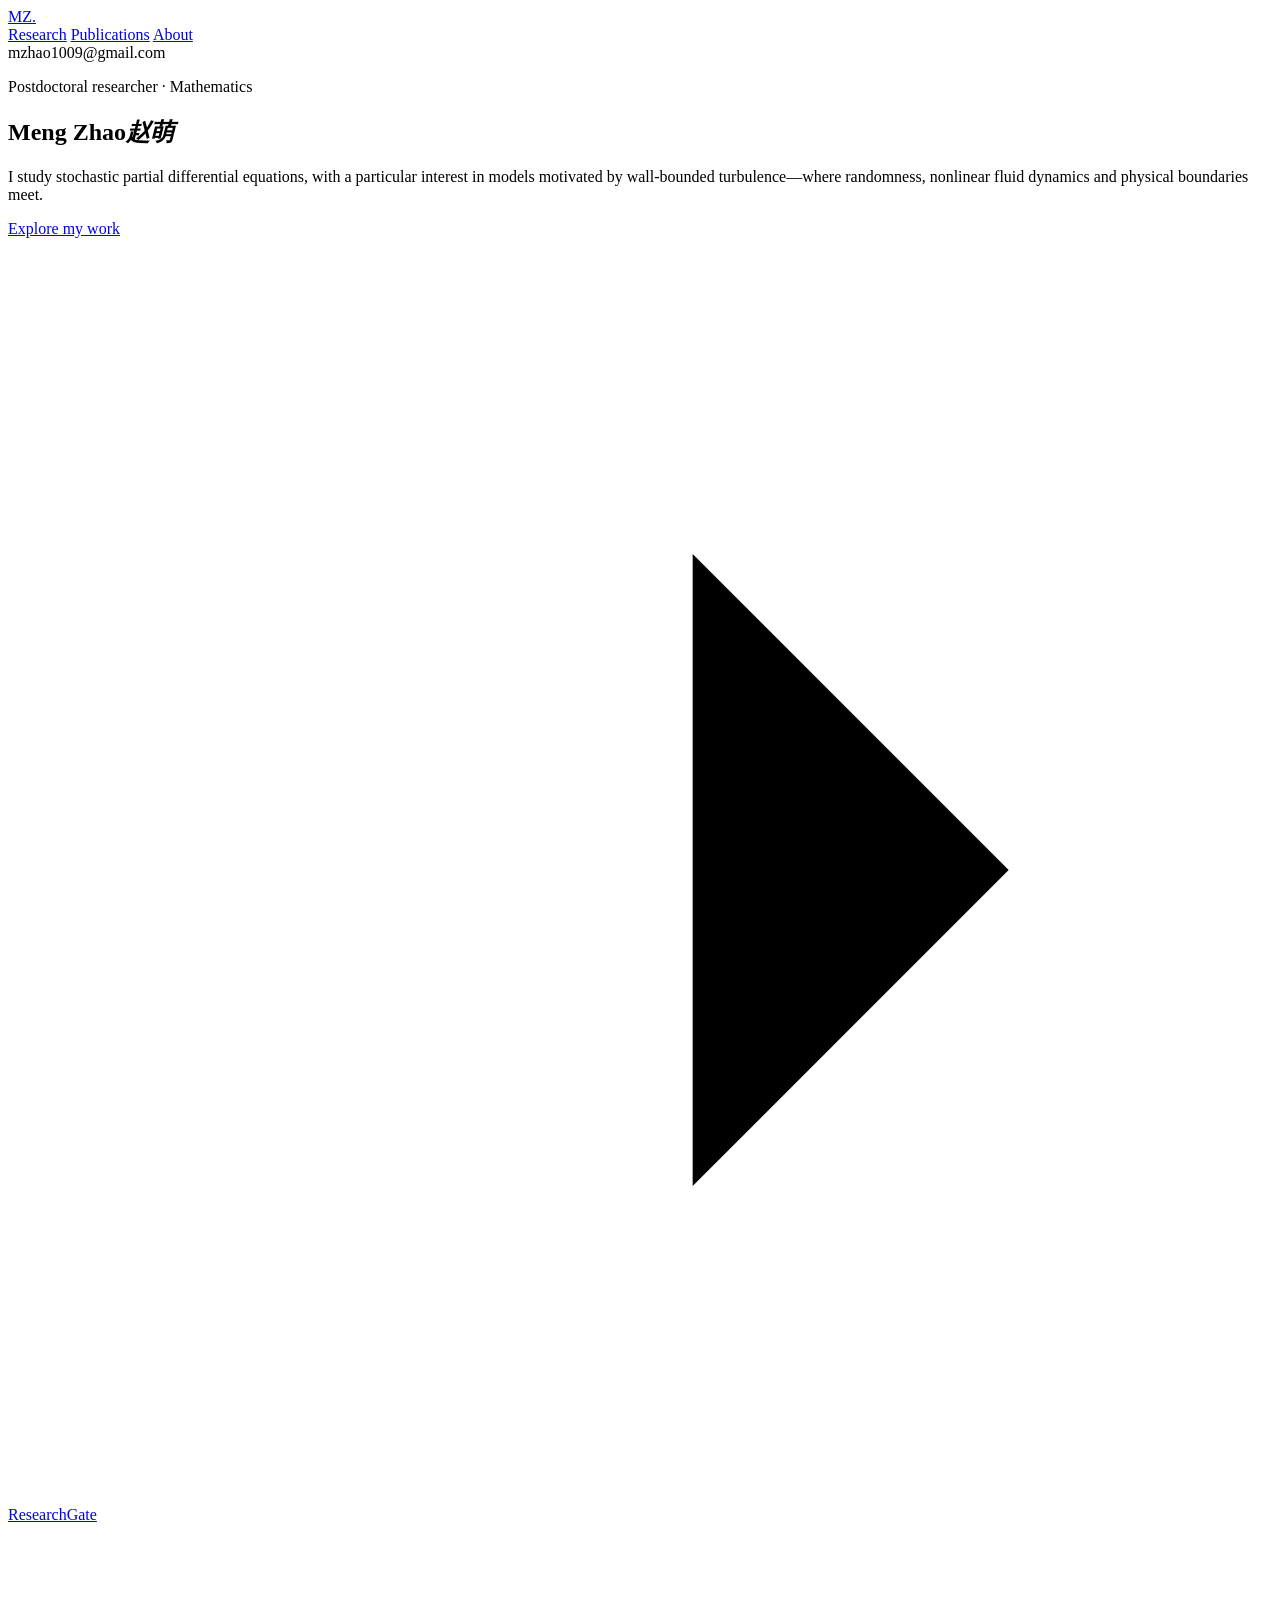
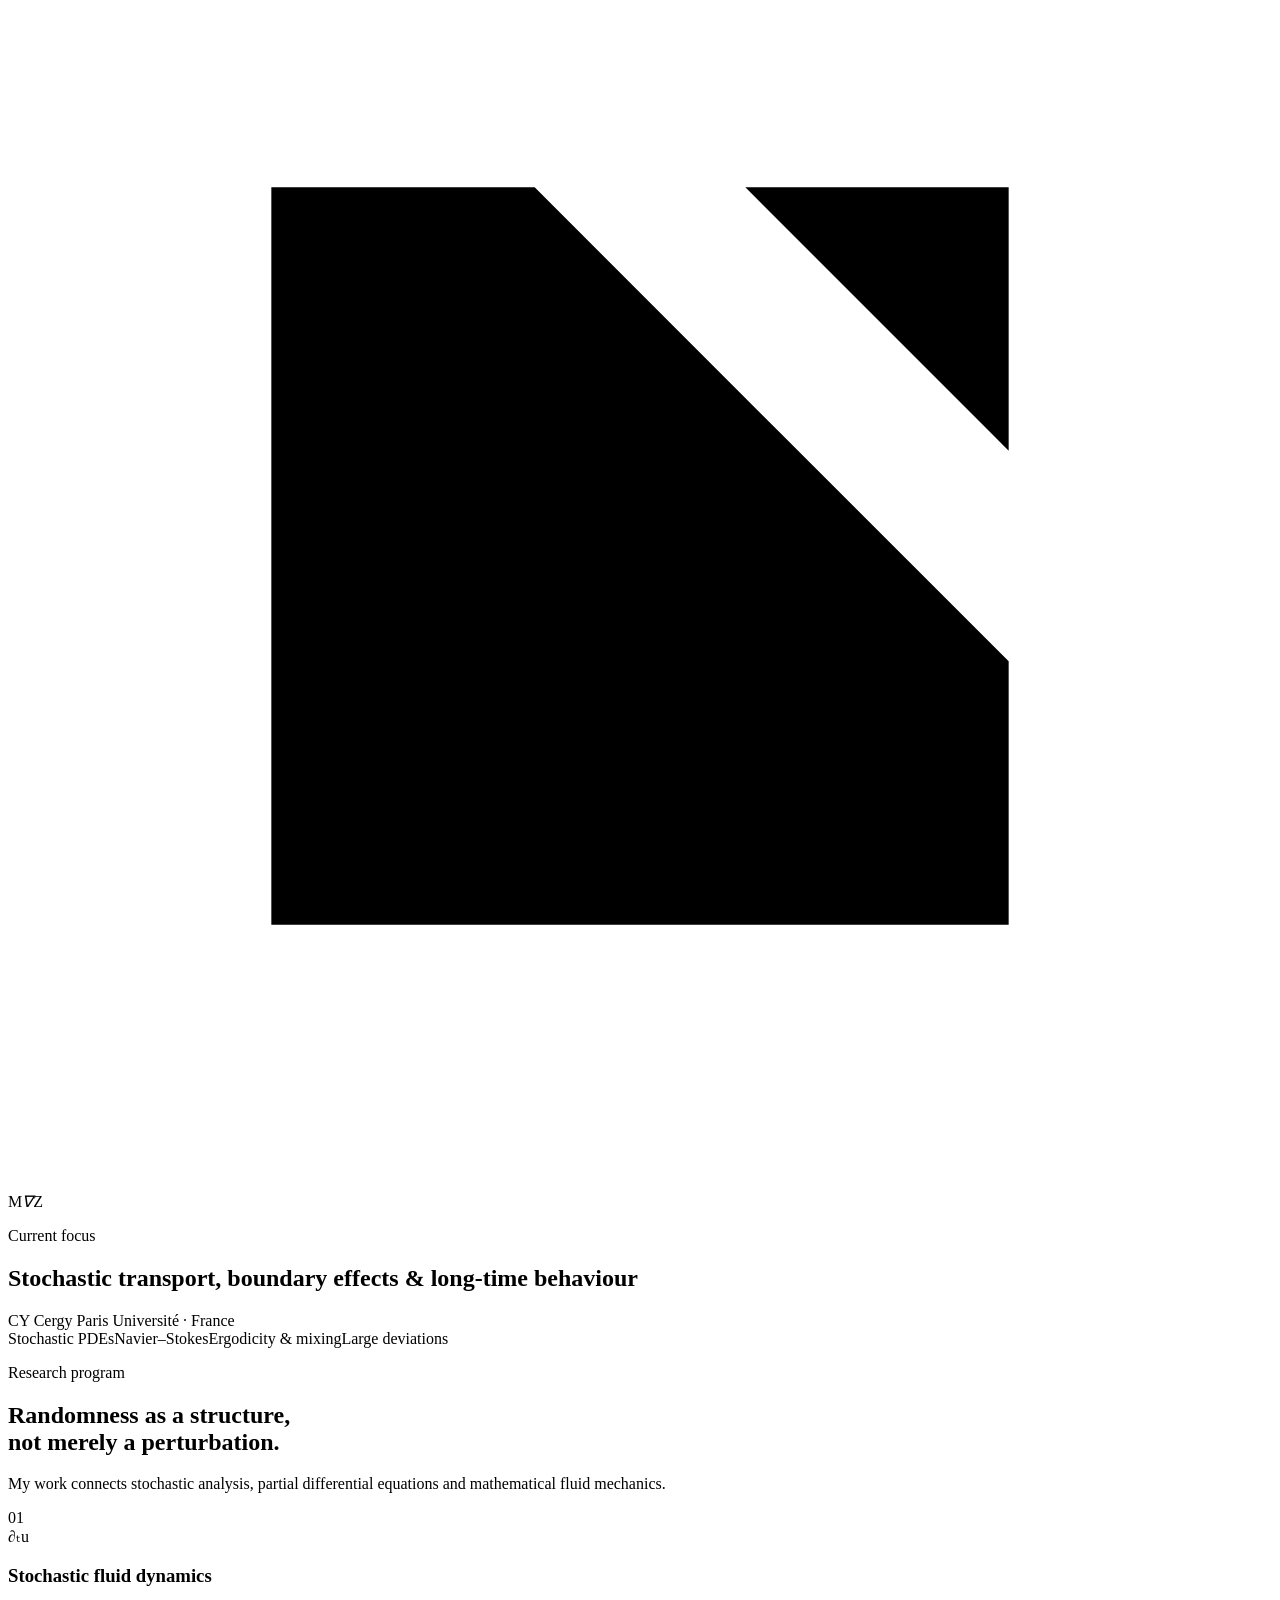
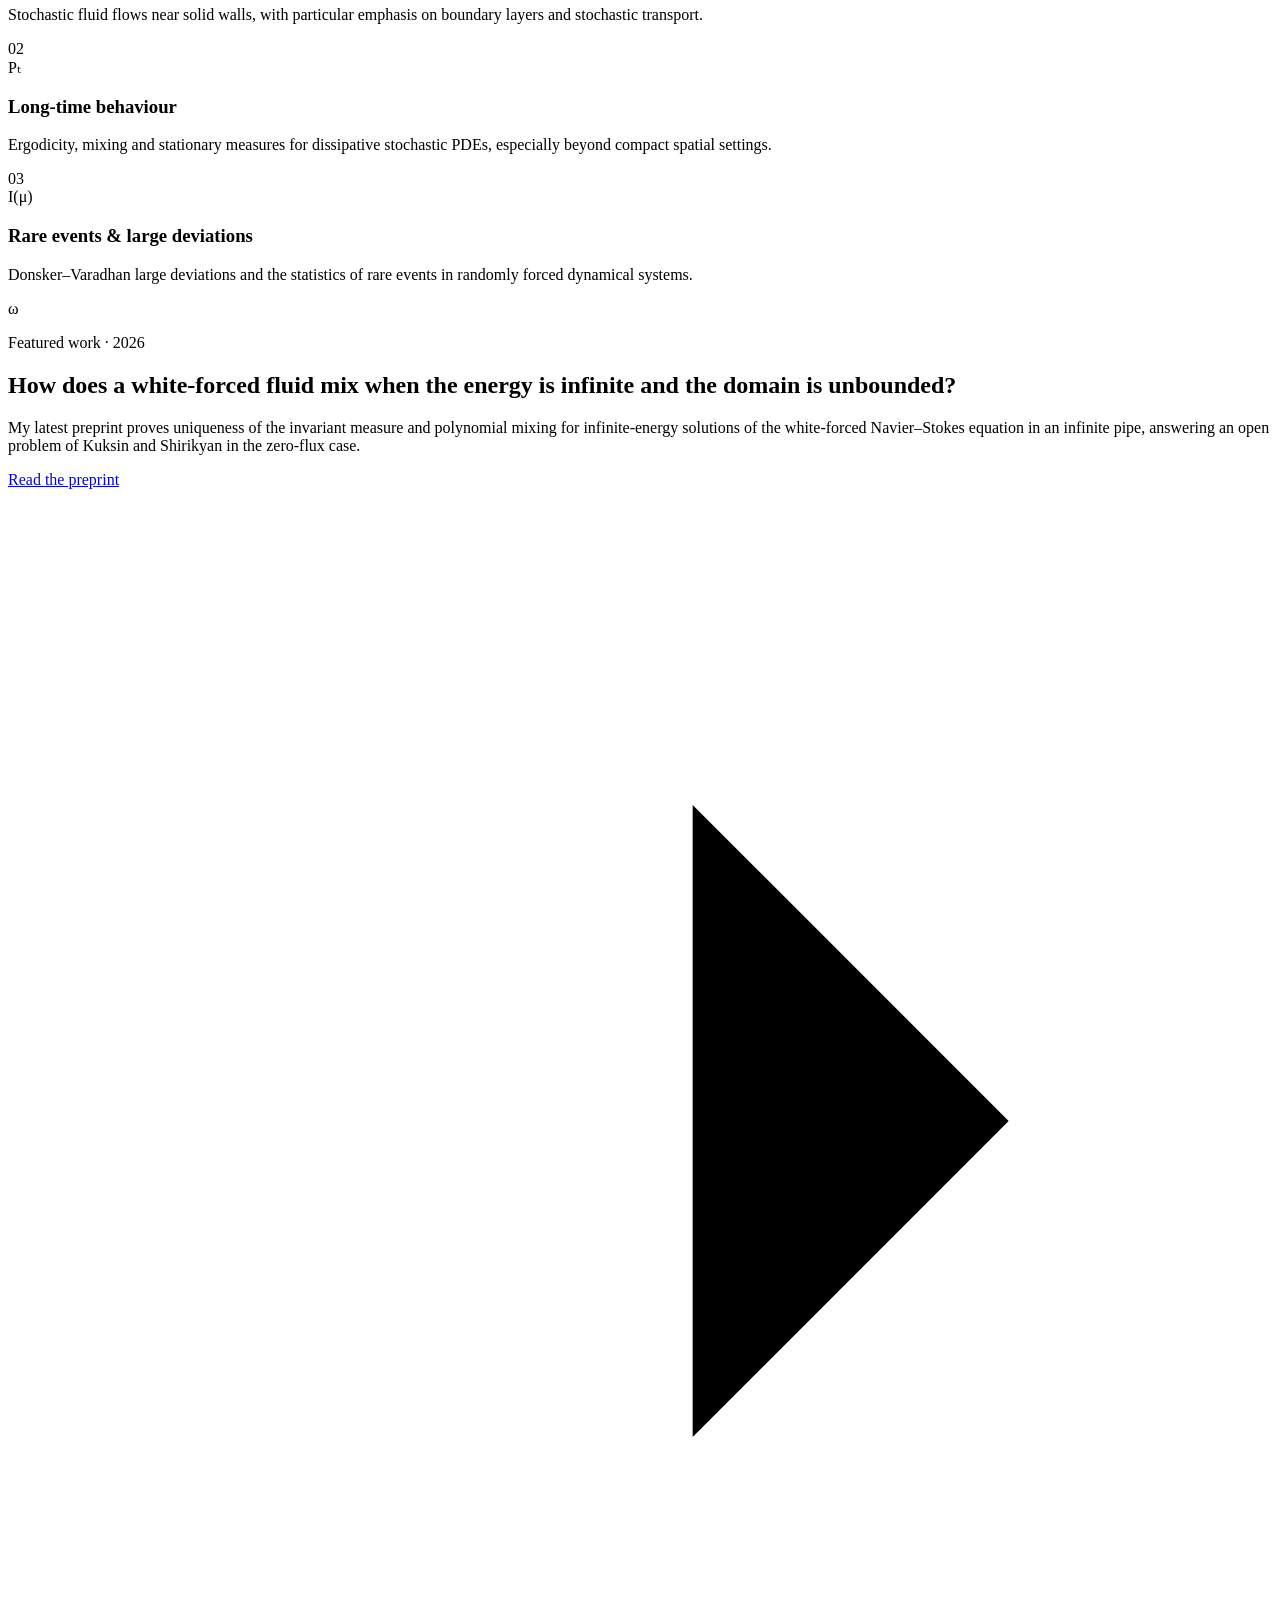
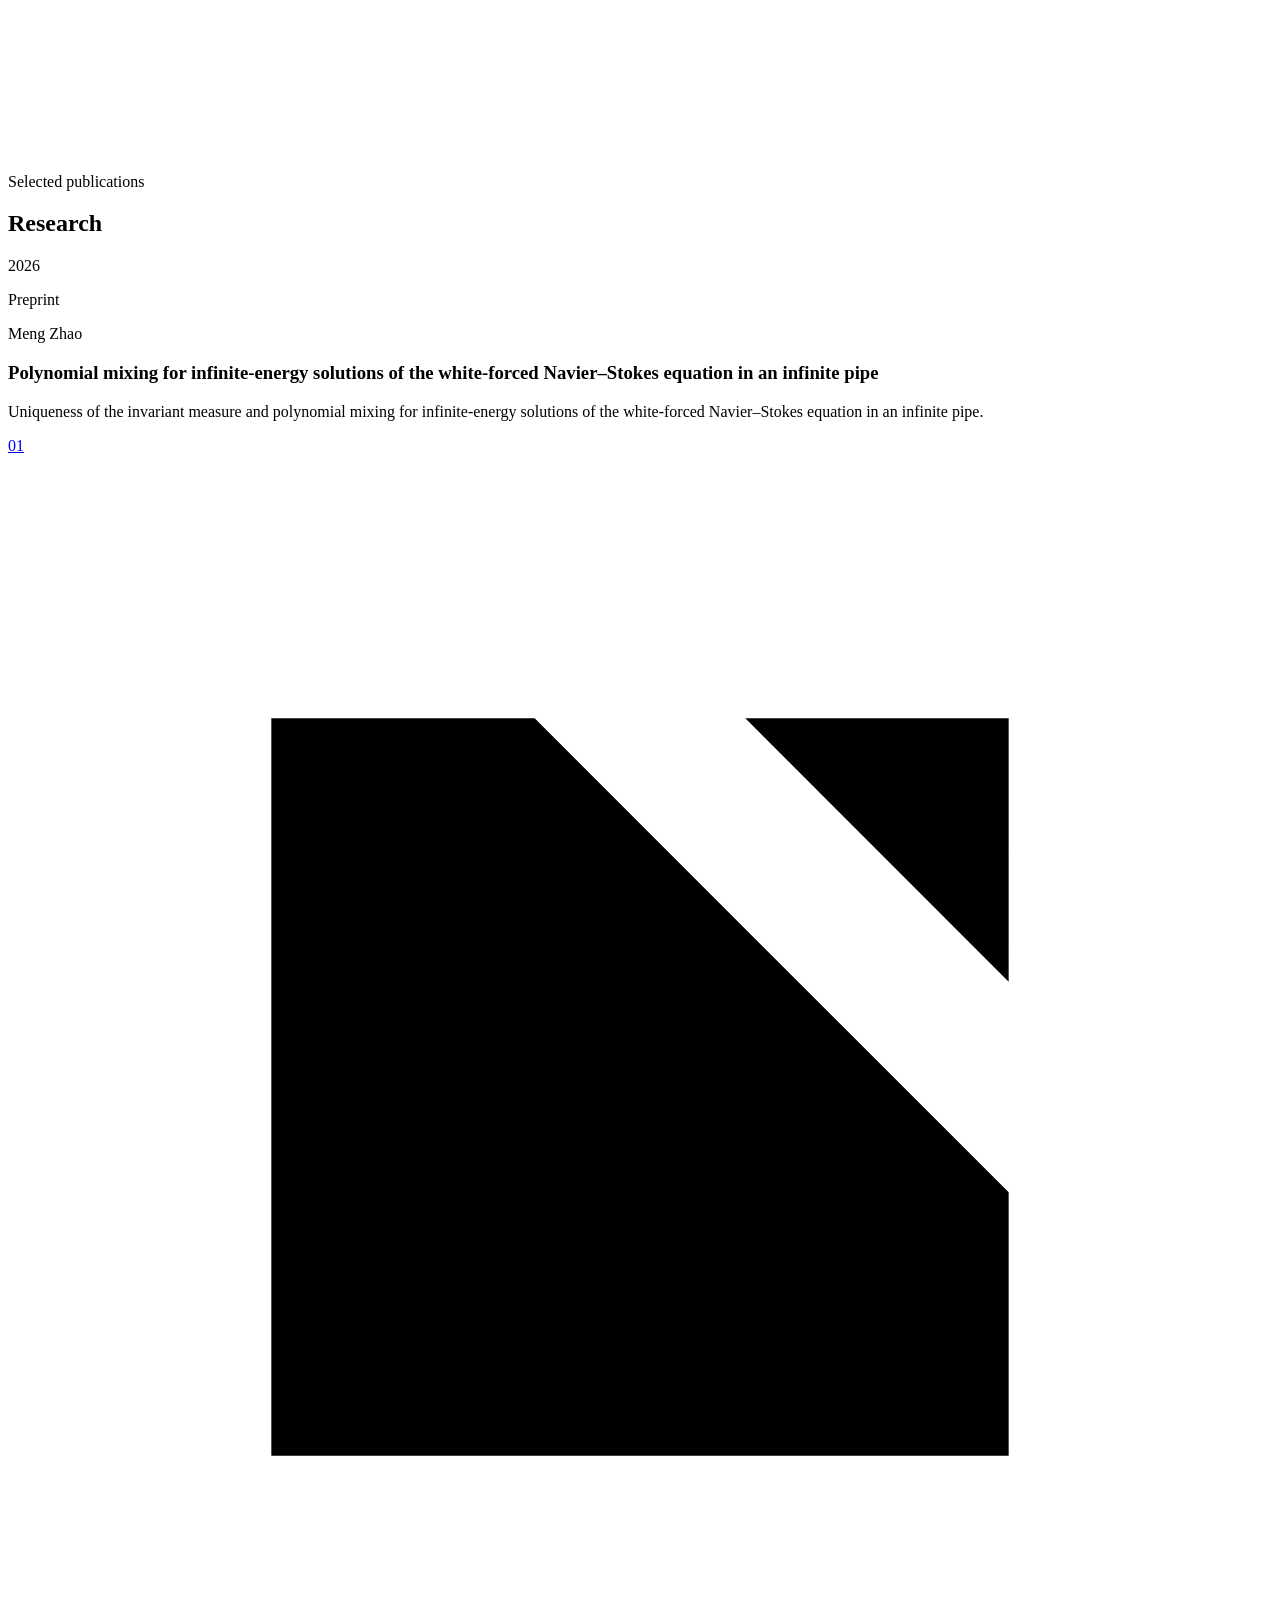
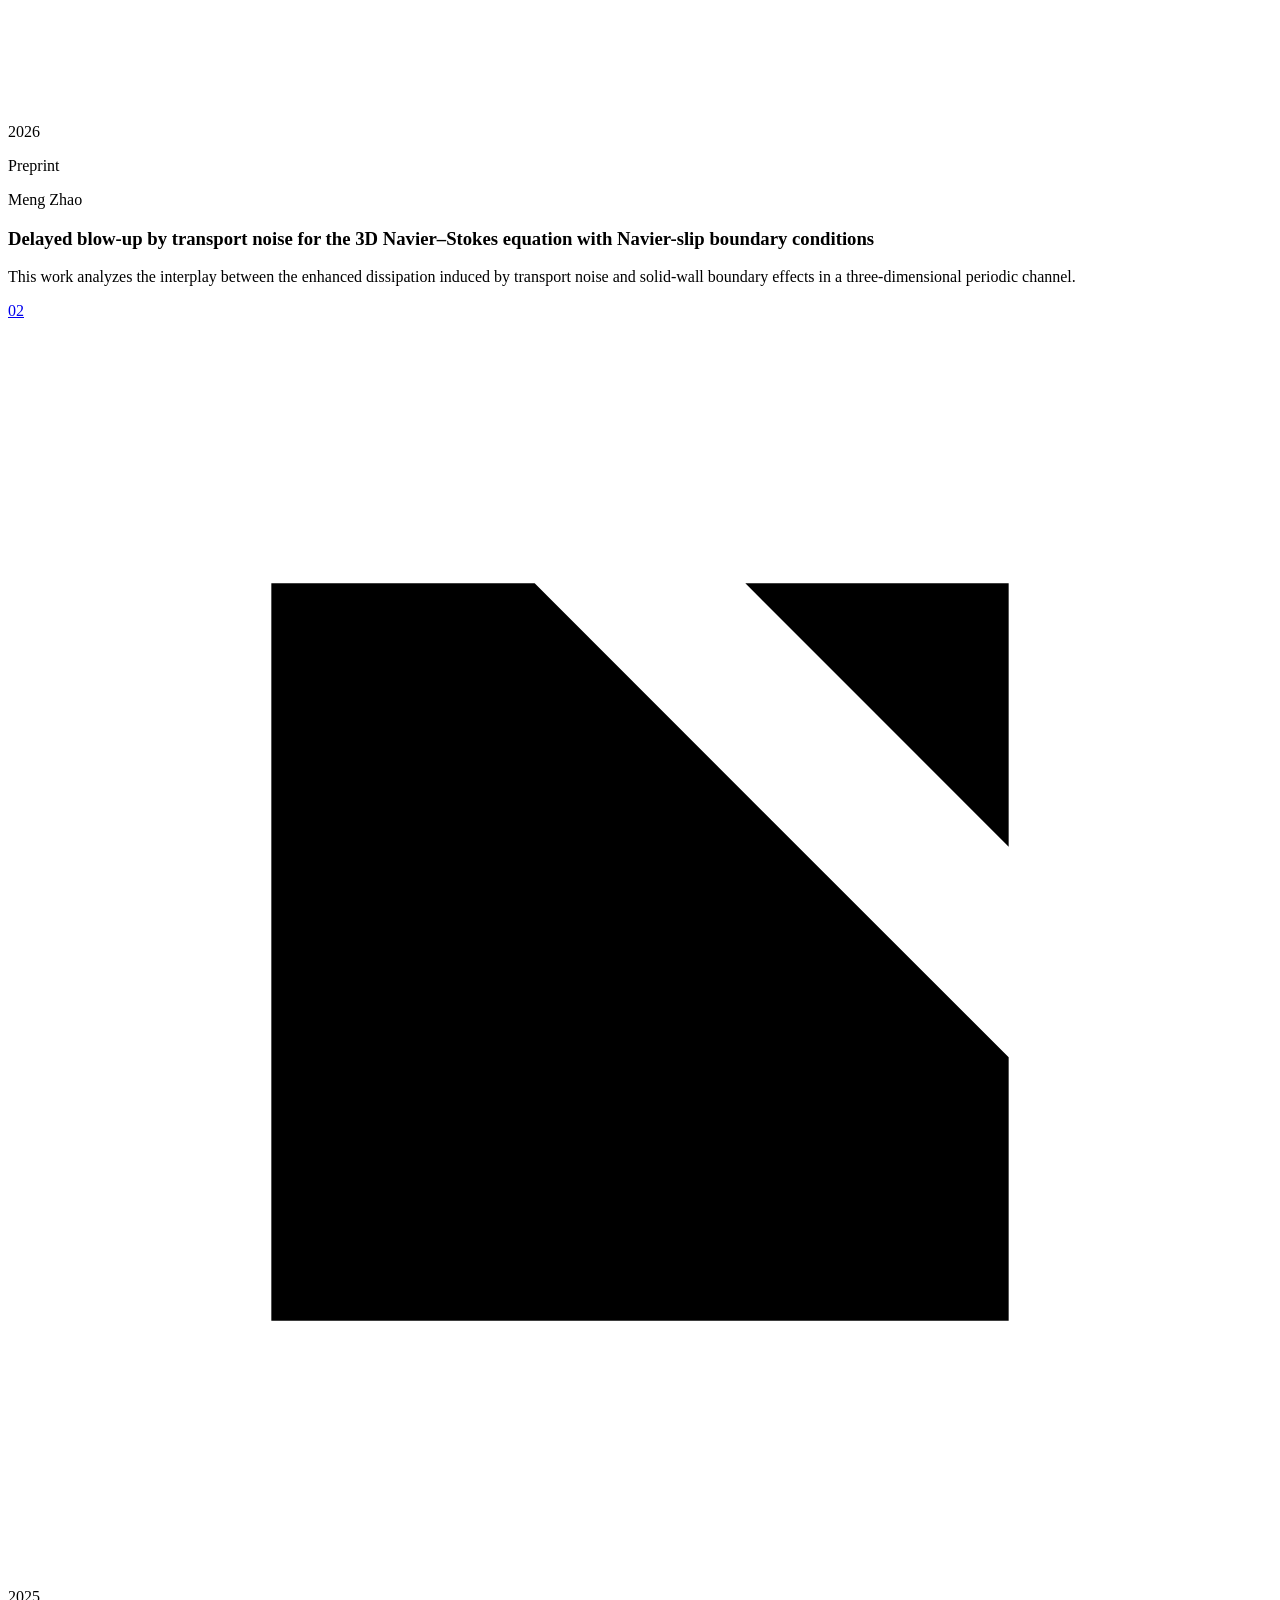
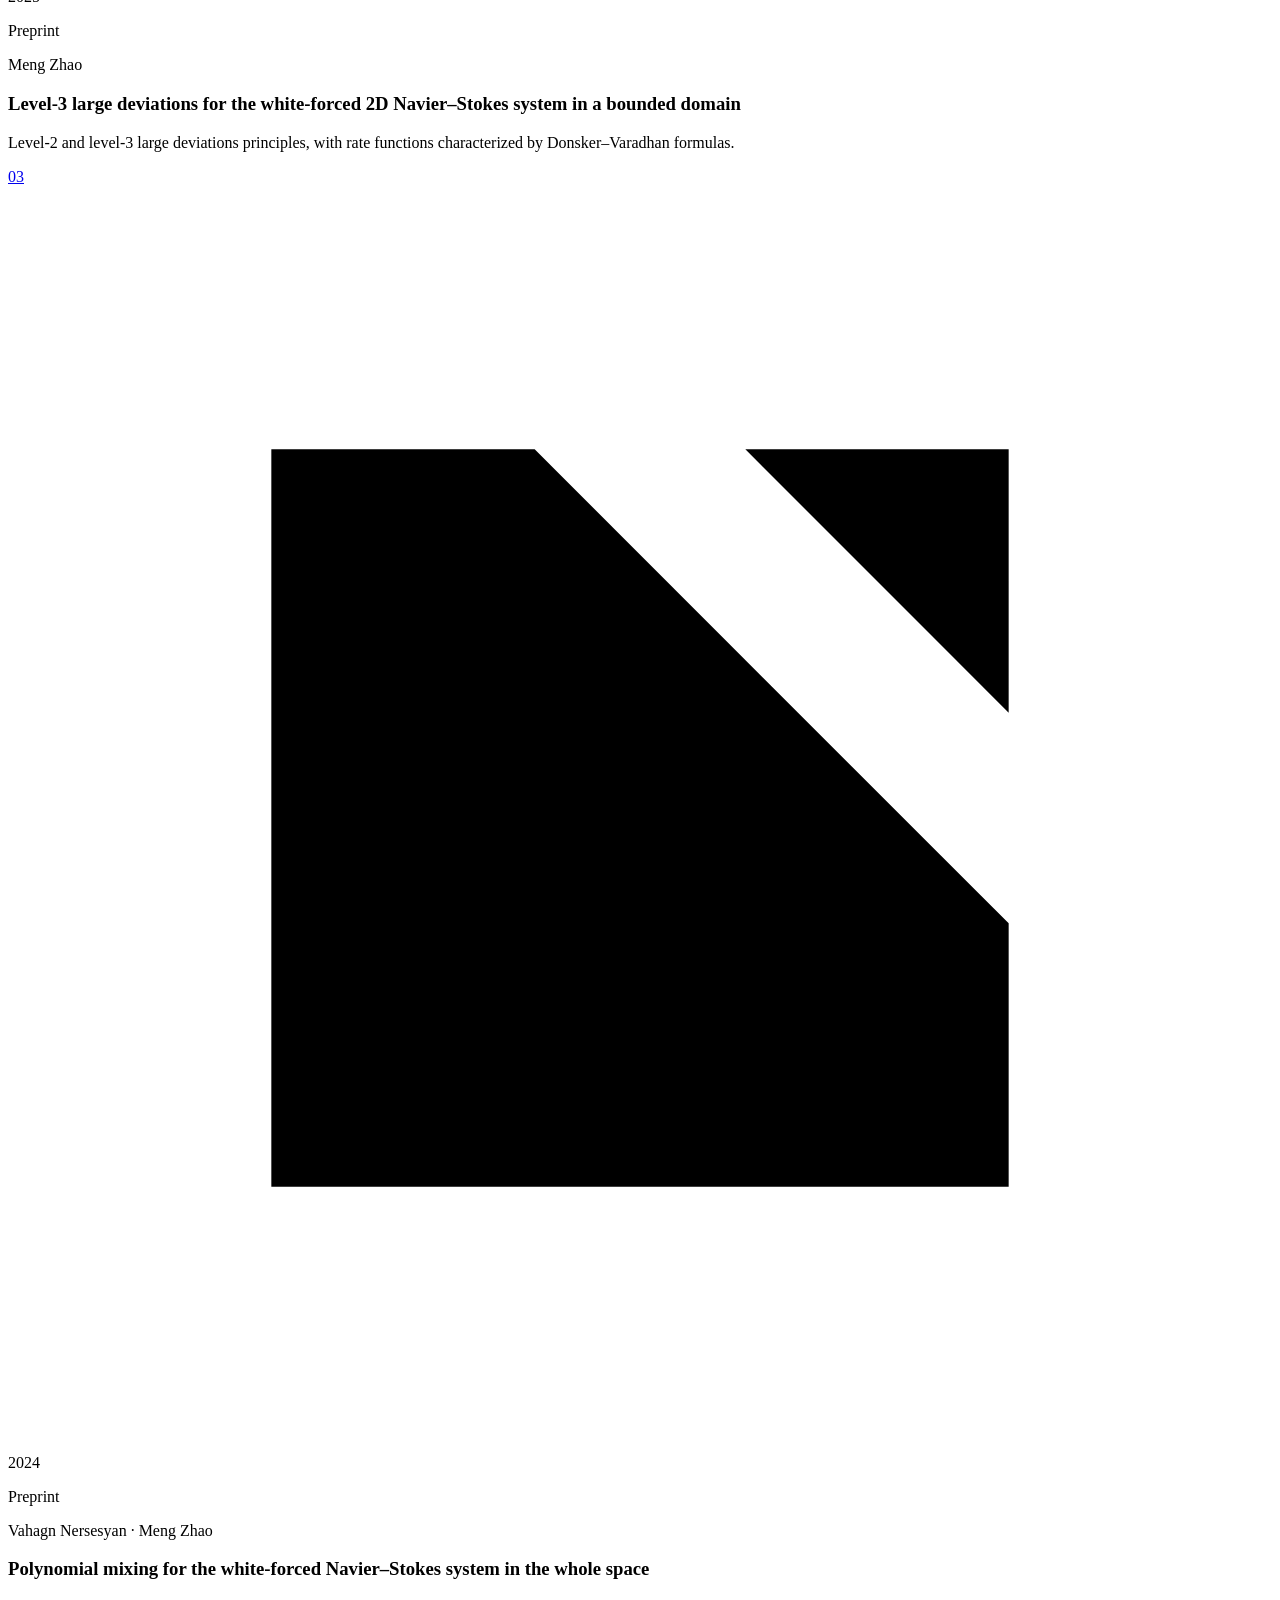
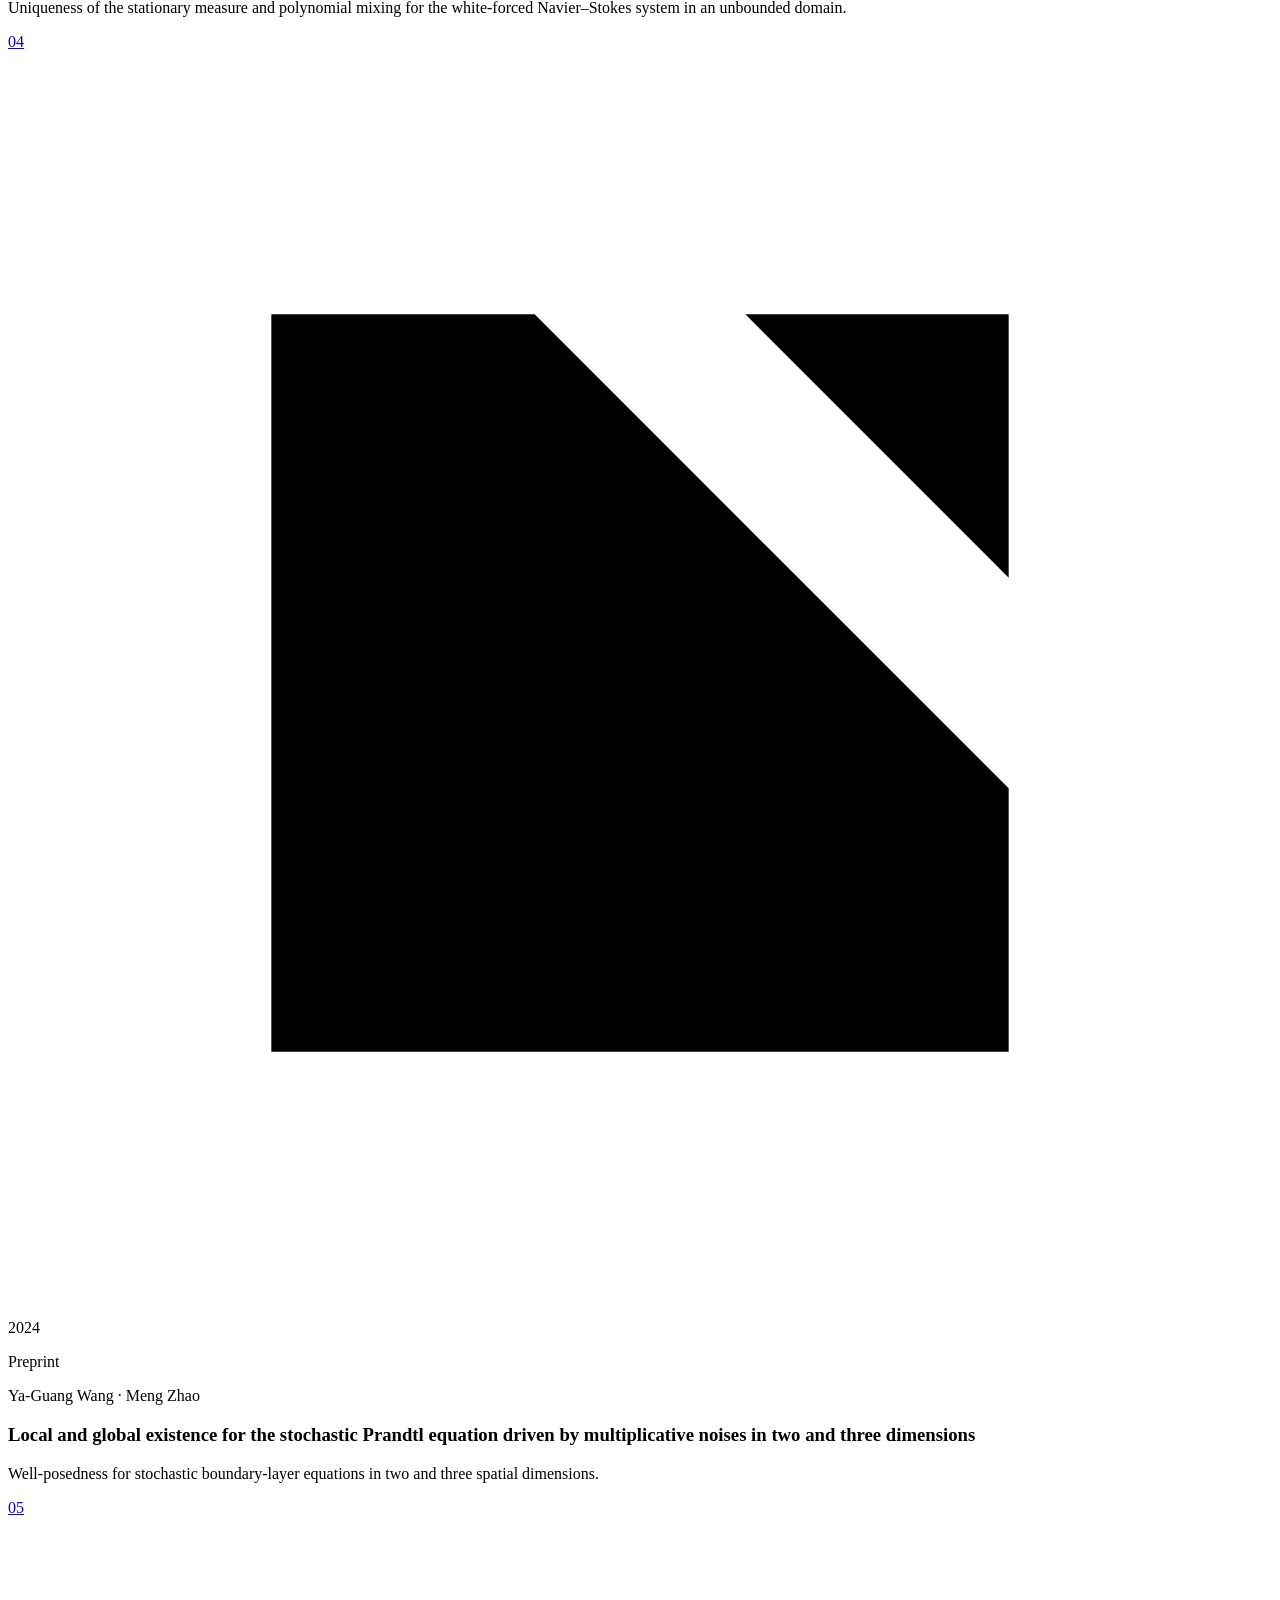
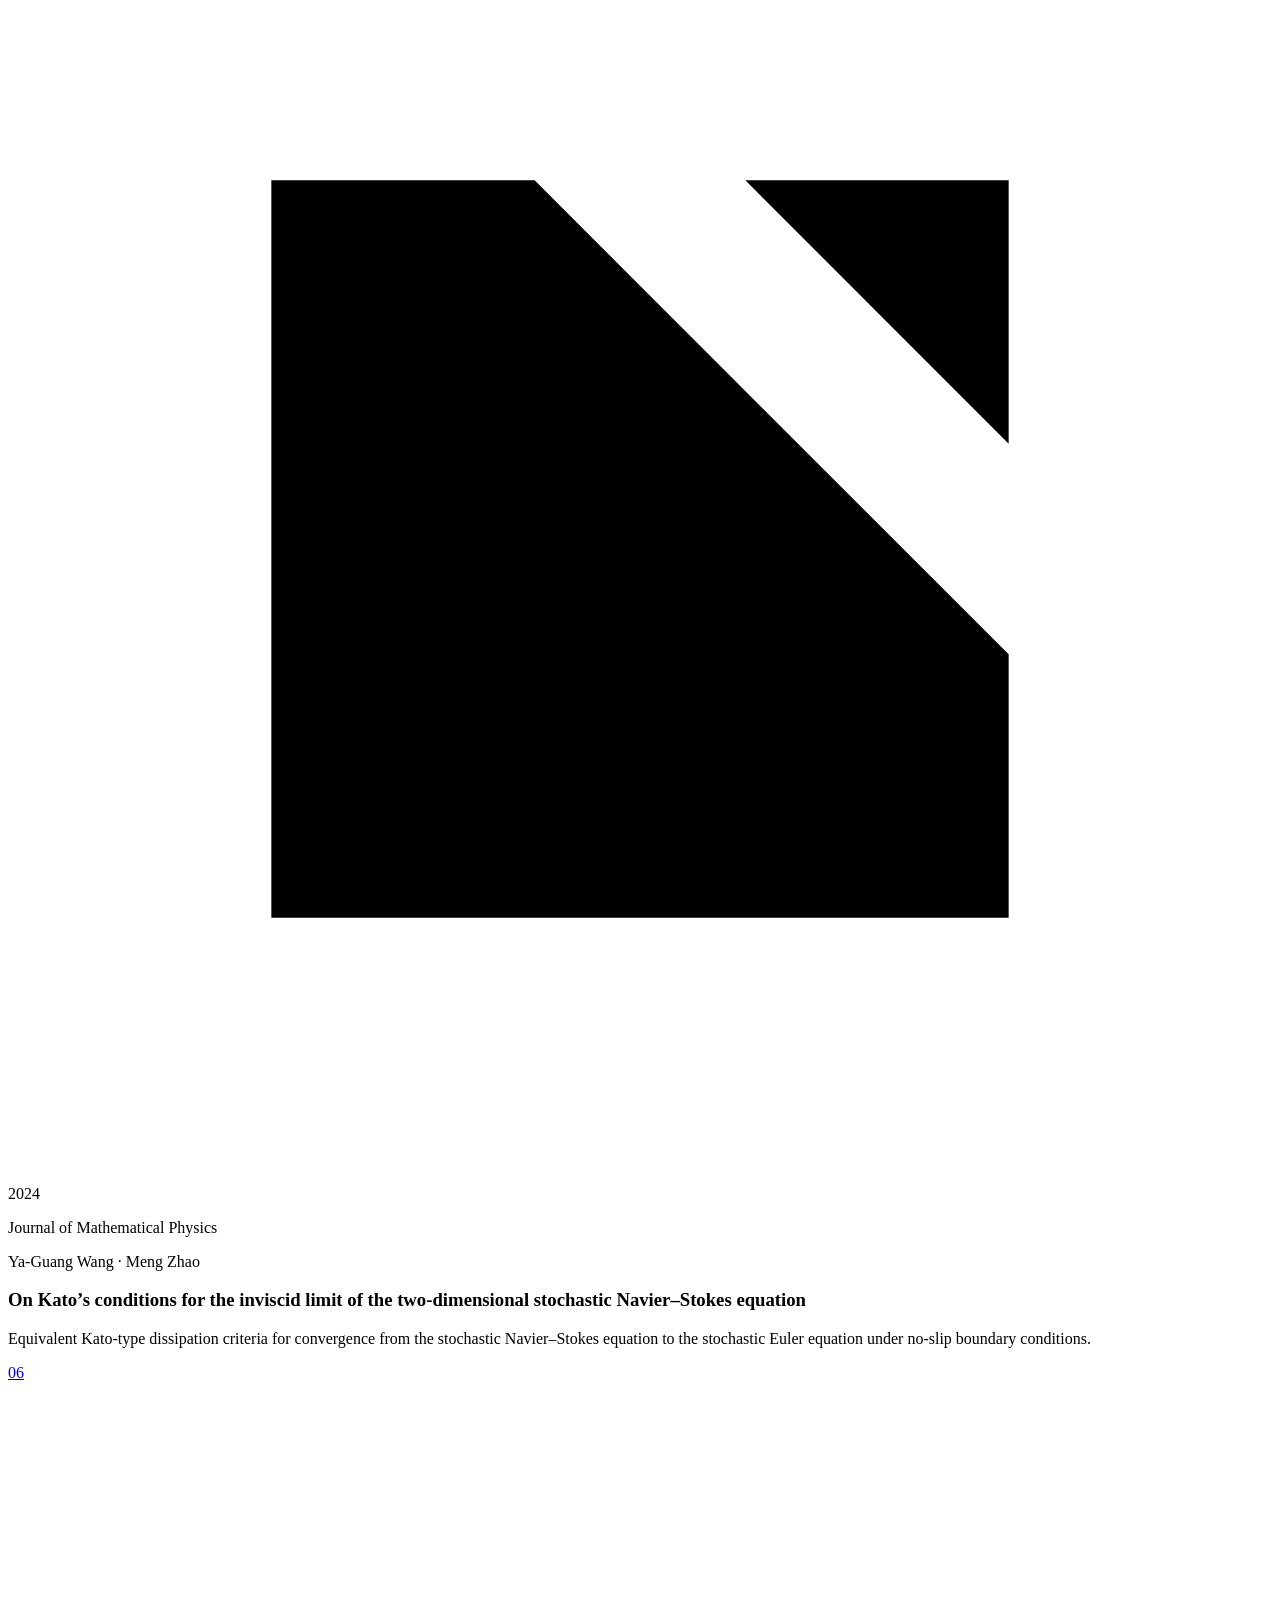
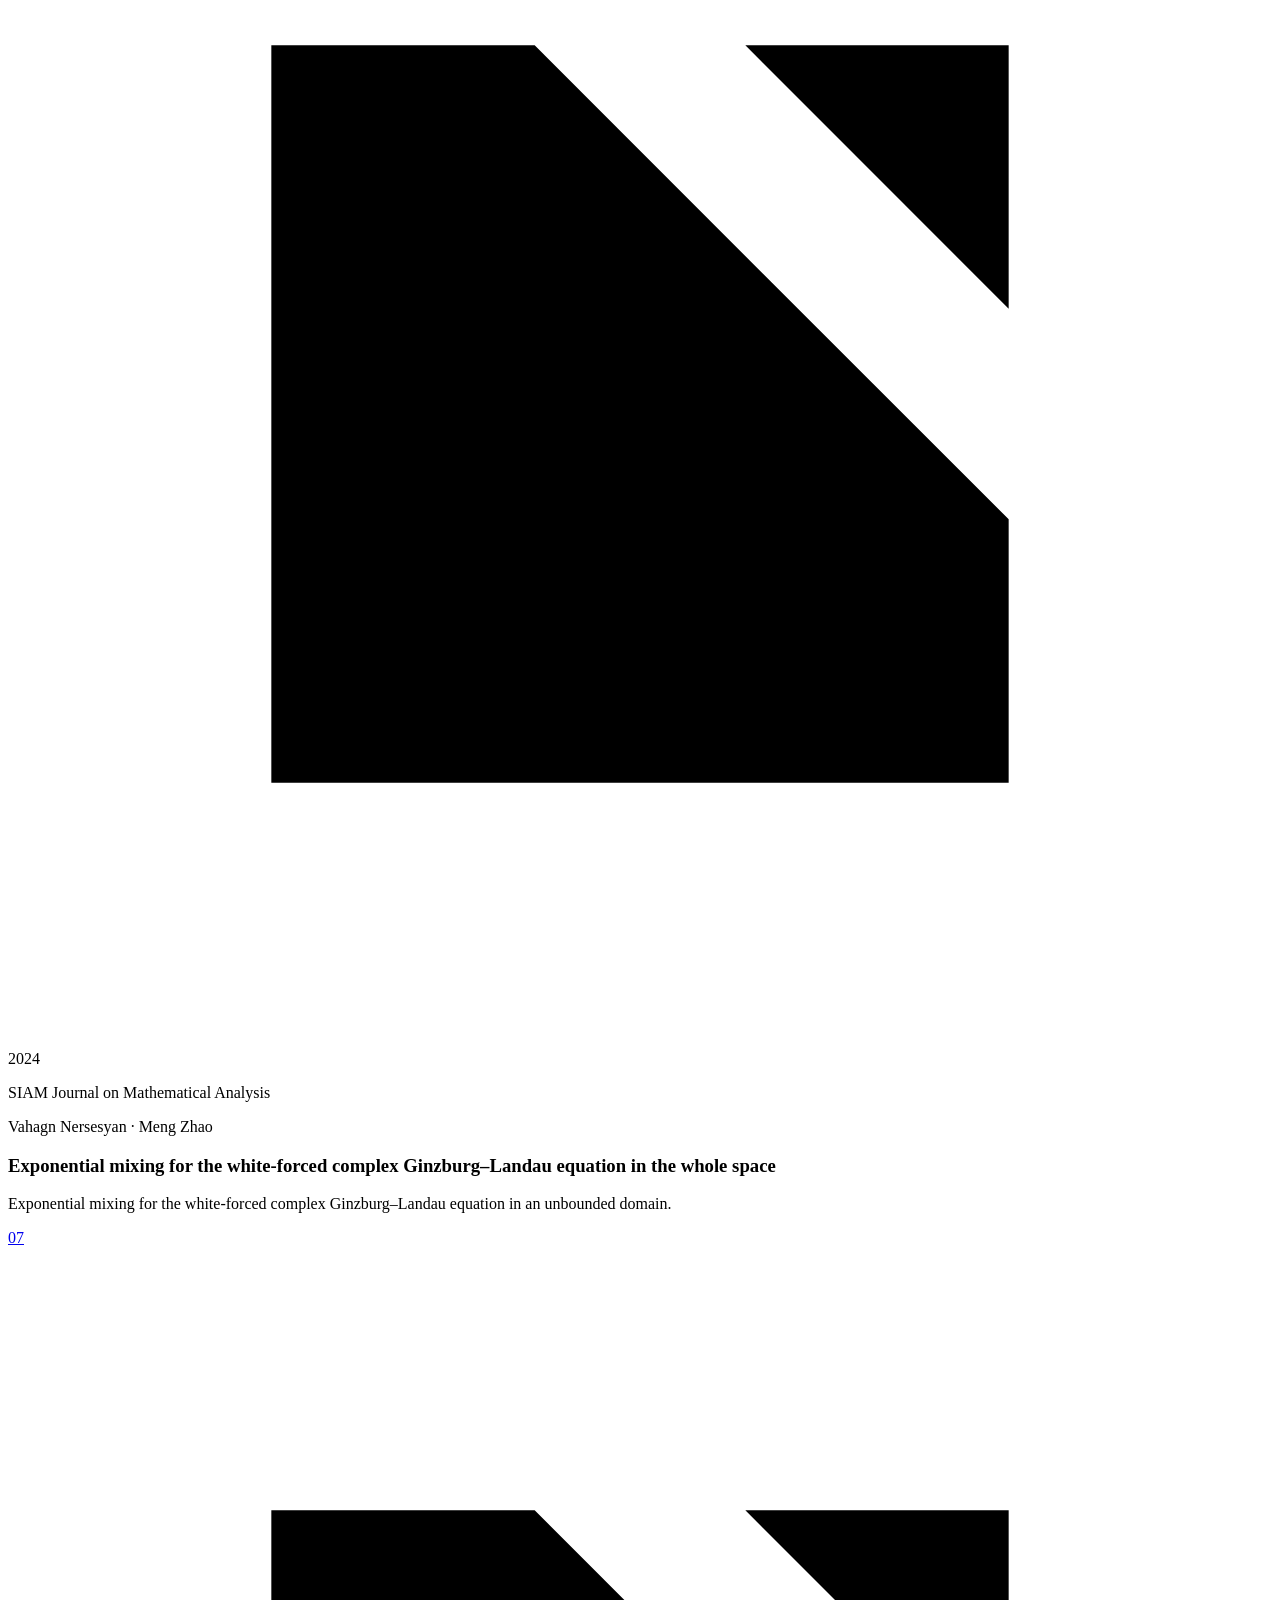
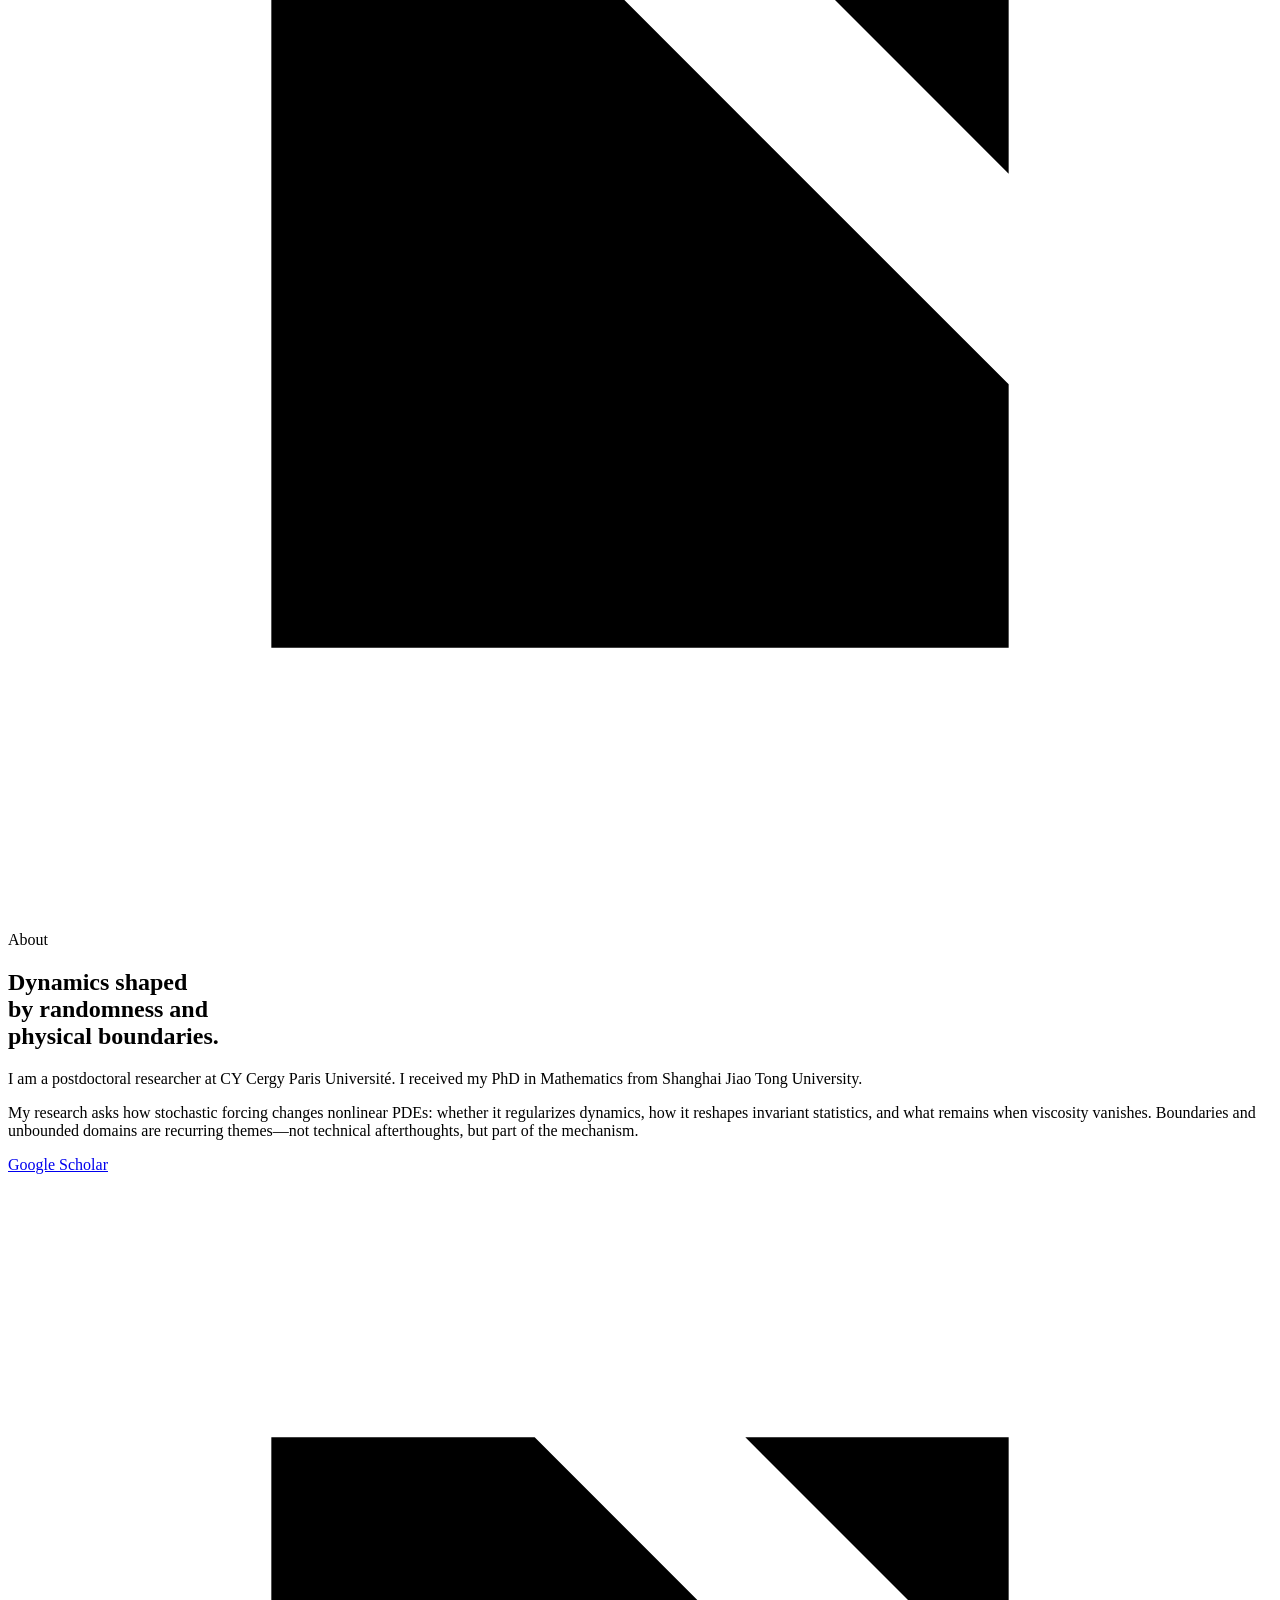
==== index.html @ 0e87279e "Initialize academic website" ====
<!doctype html>
<html lang="en">
  <head>
    <meta charset="utf-8" />
    <meta name="viewport" content="width=device-width, initial-scale=1" />
    <title>Meng Zhao | Stochastic PDE &amp; Fluid Dynamics</title>
    <meta name="description" content="Academic website of Meng Zhao, mathematician working on stochastic PDEs, fluid dynamics, ergodicity, mixing and large deviations." />
    <meta name="author" content="Meng Zhao" />
    <meta name="theme-color" content="#f4f0e7" />
    <meta property="og:type" content="website" />
    <meta property="og:title" content="Meng Zhao | Stochastic PDE &amp; Fluid Dynamics" />
    <meta property="og:description" content="Research in stochastic PDEs, fluid dynamics, ergodicity, mixing and large deviations." />
    <meta property="og:url" content="https://mzhao1009.github.io/" />
    <link rel="canonical" href="https://mzhao1009.github.io/" />
    <link rel="icon" href="/favicon.svg" type="image/svg+xml" />
    <link rel="stylesheet" href="/styles.css" />
  </head>
  <body>
    <main>
      <header class="site-header">
        <a class="wordmark" href="#top" aria-label="Meng Zhao, home">MZ<span>.</span></a>
        <nav aria-label="Main navigation">
          <a href="#research">Research</a>
          <a href="#publications">Publications</a>
          <a href="#about">About</a>
        </nav>
        <span class="header-contact">mzhao1009@gmail.com</span>
      </header>

      <section class="hero" id="top">
        <div class="hero-orbit orbit-one"></div>
        <div class="hero-orbit orbit-two"></div>
        <div class="hero-copy">
          <p class="eyebrow"><span></span> Postdoctoral researcher · Mathematics</p>
          <h1>Meng Zhao<em>赵萌</em></h1>
          <p class="hero-intro">I study stochastic partial differential equations, with a particular interest in models motivated by wall-bounded turbulence—where randomness, nonlinear fluid dynamics and physical boundaries meet.</p>
          <div class="hero-actions">
            <a class="button button-primary" href="#publications">Explore my work
              <svg viewBox="0 0 24 24" aria-hidden="true"><path d="M5 12h13M13 6l6 6-6 6"></path></svg>
            </a>
            <a class="button button-quiet" href="https://www.researchgate.net/profile/Meng-Zhao-73" target="_blank" rel="noreferrer">ResearchGate
              <svg viewBox="0 0 24 24" aria-hidden="true"><path d="M14 5h5v5M10 14 19 5M19 14v5H5V5h5"></path></svg>
            </a>
          </div>
        </div>

        <aside class="hero-card" aria-label="Current research focus">
          <div class="monogram" aria-hidden="true"><span>M</span><i>∇</i><span>Z</span></div>
          <div class="hero-card-copy">
            <p>Current focus</p>
            <h2>Stochastic transport, boundary effects &amp; long-time behaviour</h2>
            <span>CY Cergy Paris Université · France</span>
          </div>
        </aside>

        <div class="hero-foot">
          <span>Stochastic PDEs</span><span>Navier–Stokes</span><span>Ergodicity &amp; mixing</span><span>Large deviations</span>
        </div>
      </section>

      <section class="research section-shell" id="research">
        <div class="section-heading">
          <div class="research-heading-main">
            <p class="section-kicker">Research program</p>
            <h2>Randomness as a structure,<br />not merely a perturbation.</h2>
          </div>
          <p class="research-heading-summary">My work connects stochastic analysis, partial differential equations and mathematical fluid mechanics.</p>
        </div>

        <div class="research-grid">
          <article class="research-card">
            <span class="card-index">01</span><div class="research-symbol" aria-hidden="true">∂ₜu</div>
            <h3>Stochastic fluid dynamics</h3>
            <p>Stochastic fluid flows near solid walls, with particular emphasis on boundary layers and stochastic transport.</p>
          </article>
          <article class="research-card">
            <span class="card-index">02</span><div class="research-symbol" aria-hidden="true">Pₜ</div>
            <h3>Long-time behaviour</h3>
            <p>Ergodicity, mixing and stationary measures for dissipative stochastic PDEs, especially beyond compact spatial settings.</p>
          </article>
          <article class="research-card">
            <span class="card-index">03</span><div class="research-symbol" aria-hidden="true">I(μ)</div>
            <h3>Rare events &amp; large deviations</h3>
            <p>Donsker–Varadhan large deviations and the statistics of rare events in randomly forced dynamical systems.</p>
          </article>
        </div>
      </section>

      <section class="featured">
        <div class="featured-inner section-shell">
          <div class="featured-mark" aria-hidden="true">
            <span>ω</span><div class="wave-lines"><i></i><i></i><i></i><i></i></div>
          </div>
          <div class="featured-copy">
            <p class="section-kicker light">Featured work · 2026</p>
            <h2>How does a white-forced fluid mix when the energy is infinite and the domain is unbounded?</h2>
            <p>My latest preprint proves uniqueness of the invariant measure and polynomial mixing for infinite-energy solutions of the white-forced Navier–Stokes equation in an infinite pipe, answering an open problem of Kuksin and Shirikyan in the zero-flux case.</p>
            <a href="/papers/polynomial-mixing-infinite-energy-navier-stokes-infinite-pipe.pdf" target="_blank" rel="noreferrer">Read the preprint
              <svg viewBox="0 0 24 24" aria-hidden="true"><path d="M5 12h13M13 6l6 6-6 6"></path></svg>
            </a>
          </div>
        </div>
      </section>

      <section class="publications section-shell" id="publications">
        <div class="publications-heading"><div><p class="section-kicker">Selected publications</p><h2>Research</h2></div></div>
        <div class="publication-list">
          <article class="publication">
            <div class="publication-meta"><span>2026</span><p>Preprint</p></div>
            <div class="publication-body"><p class="authors">Meng Zhao</p><h3>Polynomial mixing for infinite-energy solutions of the white-forced Navier–Stokes equation in an infinite pipe</h3><p class="publication-description">Uniqueness of the invariant measure and polynomial mixing for infinite-energy solutions of the white-forced Navier–Stokes equation in an infinite pipe.</p></div>
            <a class="publication-link" href="/papers/polynomial-mixing-infinite-energy-navier-stokes-infinite-pipe.pdf" target="_blank" rel="noreferrer" aria-label="Open Polynomial mixing for infinite-energy solutions of the white-forced Navier–Stokes equation in an infinite pipe"><span>01</span><svg viewBox="0 0 24 24" aria-hidden="true"><path d="M14 5h5v5M10 14 19 5M19 14v5H5V5h5"></path></svg></a>
          </article>
          <article class="publication">
            <div class="publication-meta"><span>2026</span><p>Preprint</p></div>
            <div class="publication-body"><p class="authors">Meng Zhao</p><h3>Delayed blow-up by transport noise for the 3D Navier–Stokes equation with Navier-slip boundary conditions</h3><p class="publication-description">This work analyzes the interplay between the enhanced dissipation induced by transport noise and solid-wall boundary effects in a three-dimensional periodic channel.</p></div>
            <a class="publication-link" href="/papers/delayed-blow-up-transport-noise-3d-navier-stokes.pdf" target="_blank" rel="noreferrer" aria-label="Open Delayed blow-up by transport noise for the 3D Navier–Stokes equation with Navier-slip boundary conditions"><span>02</span><svg viewBox="0 0 24 24" aria-hidden="true"><path d="M14 5h5v5M10 14 19 5M19 14v5H5V5h5"></path></svg></a>
          </article>
          <article class="publication">
            <div class="publication-meta"><span>2025</span><p>Preprint</p></div>
            <div class="publication-body"><p class="authors">Meng Zhao</p><h3>Level-3 large deviations for the white-forced 2D Navier–Stokes system in a bounded domain</h3><p class="publication-description">Level-2 and level-3 large deviations principles, with rate functions characterized by Donsker–Varadhan formulas.</p></div>
            <a class="publication-link" href="/papers/level-3-large-deviations-2d-navier-stokes.pdf" target="_blank" rel="noreferrer" aria-label="Open Level-3 large deviations for the white-forced 2D Navier–Stokes system in a bounded domain"><span>03</span><svg viewBox="0 0 24 24" aria-hidden="true"><path d="M14 5h5v5M10 14 19 5M19 14v5H5V5h5"></path></svg></a>
          </article>
          <article class="publication">
            <div class="publication-meta"><span>2024</span><p>Preprint</p></div>
            <div class="publication-body"><p class="authors">Vahagn Nersesyan · Meng Zhao</p><h3>Polynomial mixing for the white-forced Navier–Stokes system in the whole space</h3><p class="publication-description">Uniqueness of the stationary measure and polynomial mixing for the white-forced Navier–Stokes system in an unbounded domain.</p></div>
            <a class="publication-link" href="/papers/polynomial-mixing-white-forced-navier-stokes.pdf" target="_blank" rel="noreferrer" aria-label="Open Polynomial mixing for the white-forced Navier–Stokes system in the whole space"><span>04</span><svg viewBox="0 0 24 24" aria-hidden="true"><path d="M14 5h5v5M10 14 19 5M19 14v5H5V5h5"></path></svg></a>
          </article>
          <article class="publication">
            <div class="publication-meta"><span>2024</span><p>Preprint</p></div>
            <div class="publication-body"><p class="authors">Ya-Guang Wang · Meng Zhao</p><h3>Local and global existence for the stochastic Prandtl equation driven by multiplicative noises in two and three dimensions</h3><p class="publication-description">Well-posedness for stochastic boundary-layer equations in two and three spatial dimensions.</p></div>
            <a class="publication-link" href="/papers/stochastic-prandtl-existence.pdf" target="_blank" rel="noreferrer" aria-label="Open Local and global existence for the stochastic Prandtl equation driven by multiplicative noises in two and three dimensions"><span>05</span><svg viewBox="0 0 24 24" aria-hidden="true"><path d="M14 5h5v5M10 14 19 5M19 14v5H5V5h5"></path></svg></a>
          </article>
          <article class="publication">
            <div class="publication-meta"><span>2024</span><p>Journal of Mathematical Physics</p></div>
            <div class="publication-body"><p class="authors">Ya-Guang Wang · Meng Zhao</p><h3>On Kato’s conditions for the inviscid limit of the two-dimensional stochastic Navier–Stokes equation</h3><p class="publication-description">Equivalent Kato-type dissipation criteria for convergence from the stochastic Navier–Stokes equation to the stochastic Euler equation under no-slip boundary conditions.</p></div>
            <a class="publication-link" href="https://doi.org/10.1063/5.0175063" target="_blank" rel="noreferrer" aria-label="Open On Kato’s conditions for the inviscid limit of the two-dimensional stochastic Navier–Stokes equation"><span>06</span><svg viewBox="0 0 24 24" aria-hidden="true"><path d="M14 5h5v5M10 14 19 5M19 14v5H5V5h5"></path></svg></a>
          </article>
          <article class="publication">
            <div class="publication-meta"><span>2024</span><p>SIAM Journal on Mathematical Analysis</p></div>
            <div class="publication-body"><p class="authors">Vahagn Nersesyan · Meng Zhao</p><h3>Exponential mixing for the white-forced complex Ginzburg–Landau equation in the whole space</h3><p class="publication-description">Exponential mixing for the white-forced complex Ginzburg–Landau equation in an unbounded domain.</p></div>
            <a class="publication-link" href="https://doi.org/10.1137/23M1597150" target="_blank" rel="noreferrer" aria-label="Open Exponential mixing for the white-forced complex Ginzburg–Landau equation in the whole space"><span>07</span><svg viewBox="0 0 24 24" aria-hidden="true"><path d="M14 5h5v5M10 14 19 5M19 14v5H5V5h5"></path></svg></a>
          </article>
        </div>
      </section>

      <section class="about" id="about">
        <div class="about-inner section-shell">
          <div class="about-title"><p class="section-kicker light">About</p><h2>Dynamics shaped<br />by randomness and<br />physical boundaries.</h2></div>
          <div class="about-copy">
            <p class="about-lead">I am a postdoctoral researcher at CY Cergy Paris Université. I received my PhD in Mathematics from Shanghai Jiao Tong University.</p>
            <p>My research asks how stochastic forcing changes nonlinear PDEs: whether it regularizes dynamics, how it reshapes invariant statistics, and what remains when viscosity vanishes. Boundaries and unbounded domains are recurring themes—not technical afterthoughts, but part of the mechanism.</p>
            <div class="profile-links">
              <a href="https://scholar.google.com/citations?user=suz_QwIAAAAJ&amp;hl=en" target="_blank" rel="noreferrer">Google Scholar <svg viewBox="0 0 24 24" aria-hidden="true"><path d="M14 5h5v5M10 14 19 5M19 14v5H5V5h5"></path></svg></a>
              <a href="https://orcid.org/0009-0003-1540-5916" target="_blank" rel="noreferrer">ORCID <svg viewBox="0 0 24 24" aria-hidden="true"><path d="M14 5h5v5M10 14 19 5M19 14v5H5V5h5"></path></svg></a>
              <a href="https://www.researchgate.net/profile/Meng-Zhao-73" target="_blank" rel="noreferrer">ResearchGate <svg viewBox="0 0 24 24" aria-hidden="true"><path d="M14 5h5v5M10 14 19 5M19 14v5H5V5h5"></path></svg></a>
            </div>
          </div>
        </div>
      </section>

      <footer>
        <div><p>Interested in stochastic fluids, SPDEs or collaboration?</p><span class="footer-email">mzhao1009@gmail.com</span></div>
        <div class="footer-bottom"><span>© 2026 Meng Zhao</span><span>Mathematics · SPDE · Fluid dynamics</span></div>
      </footer>
    </main>
  </body>
</html>
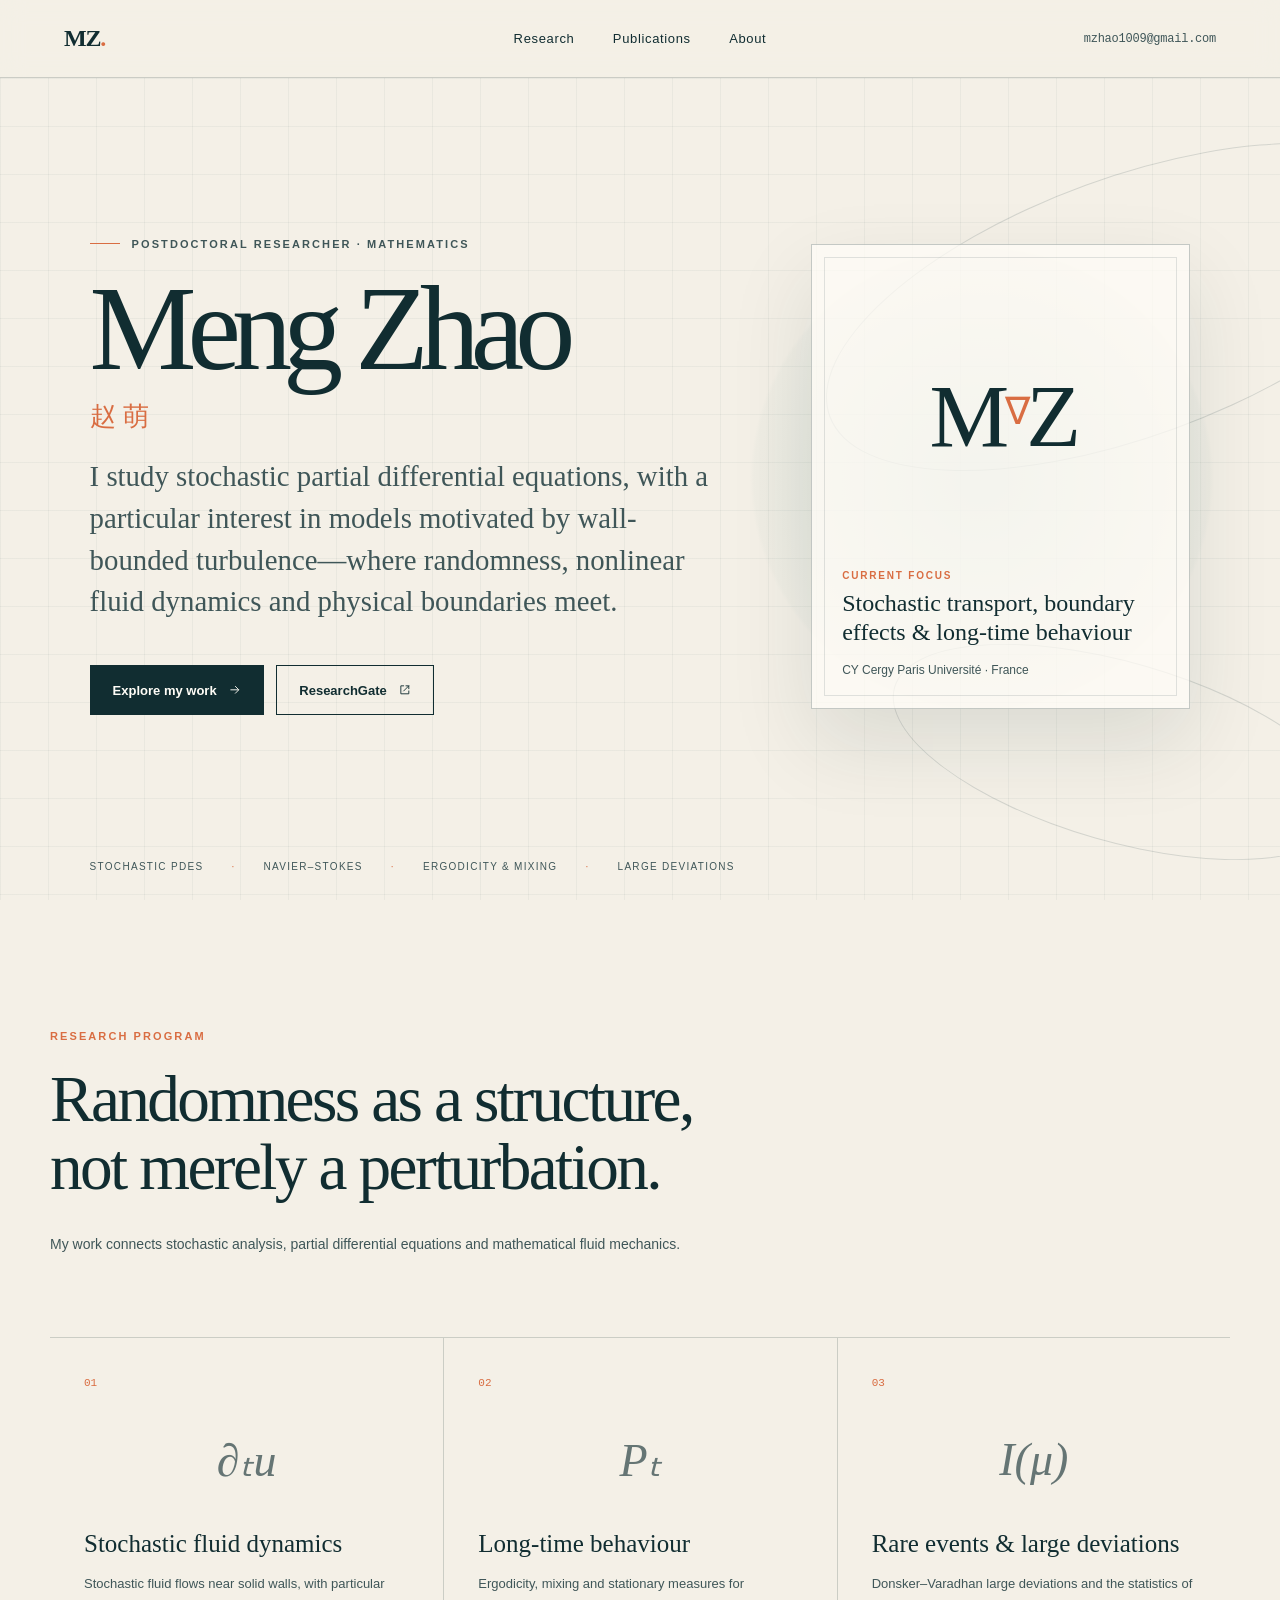
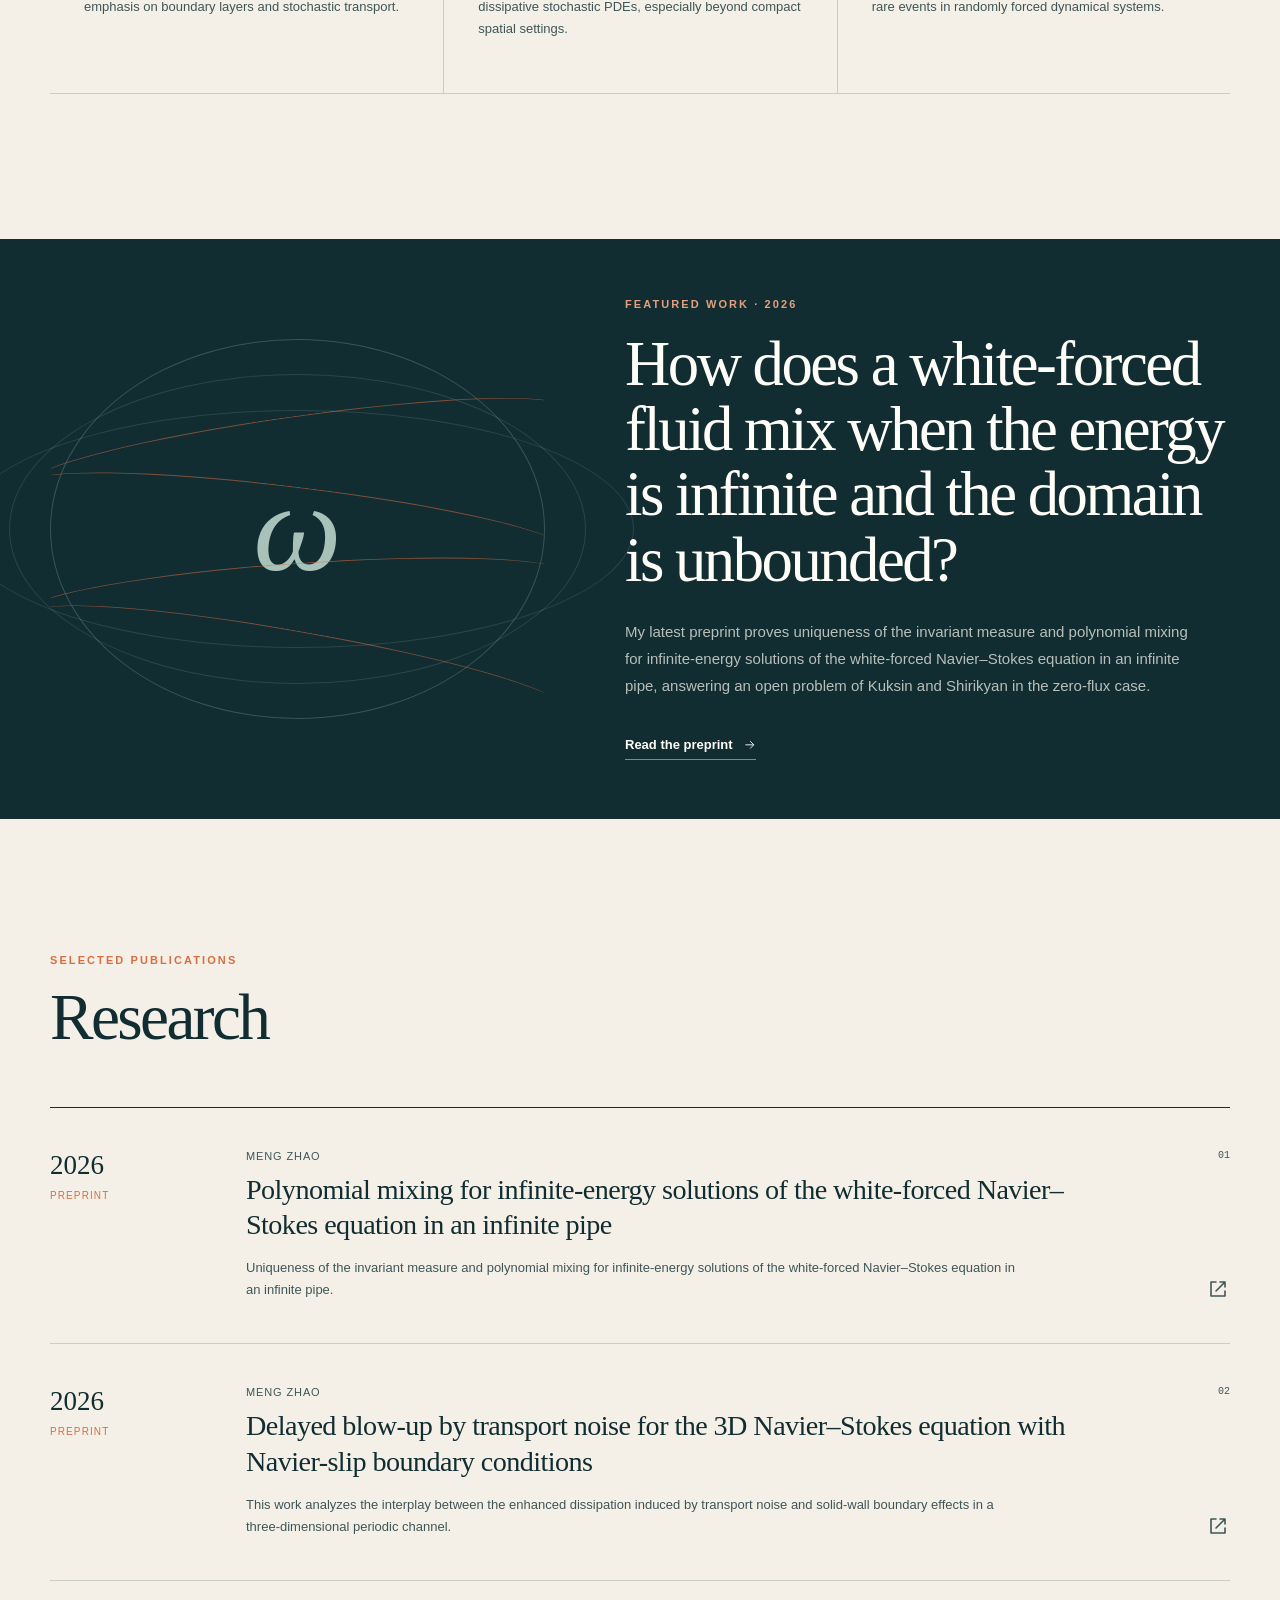
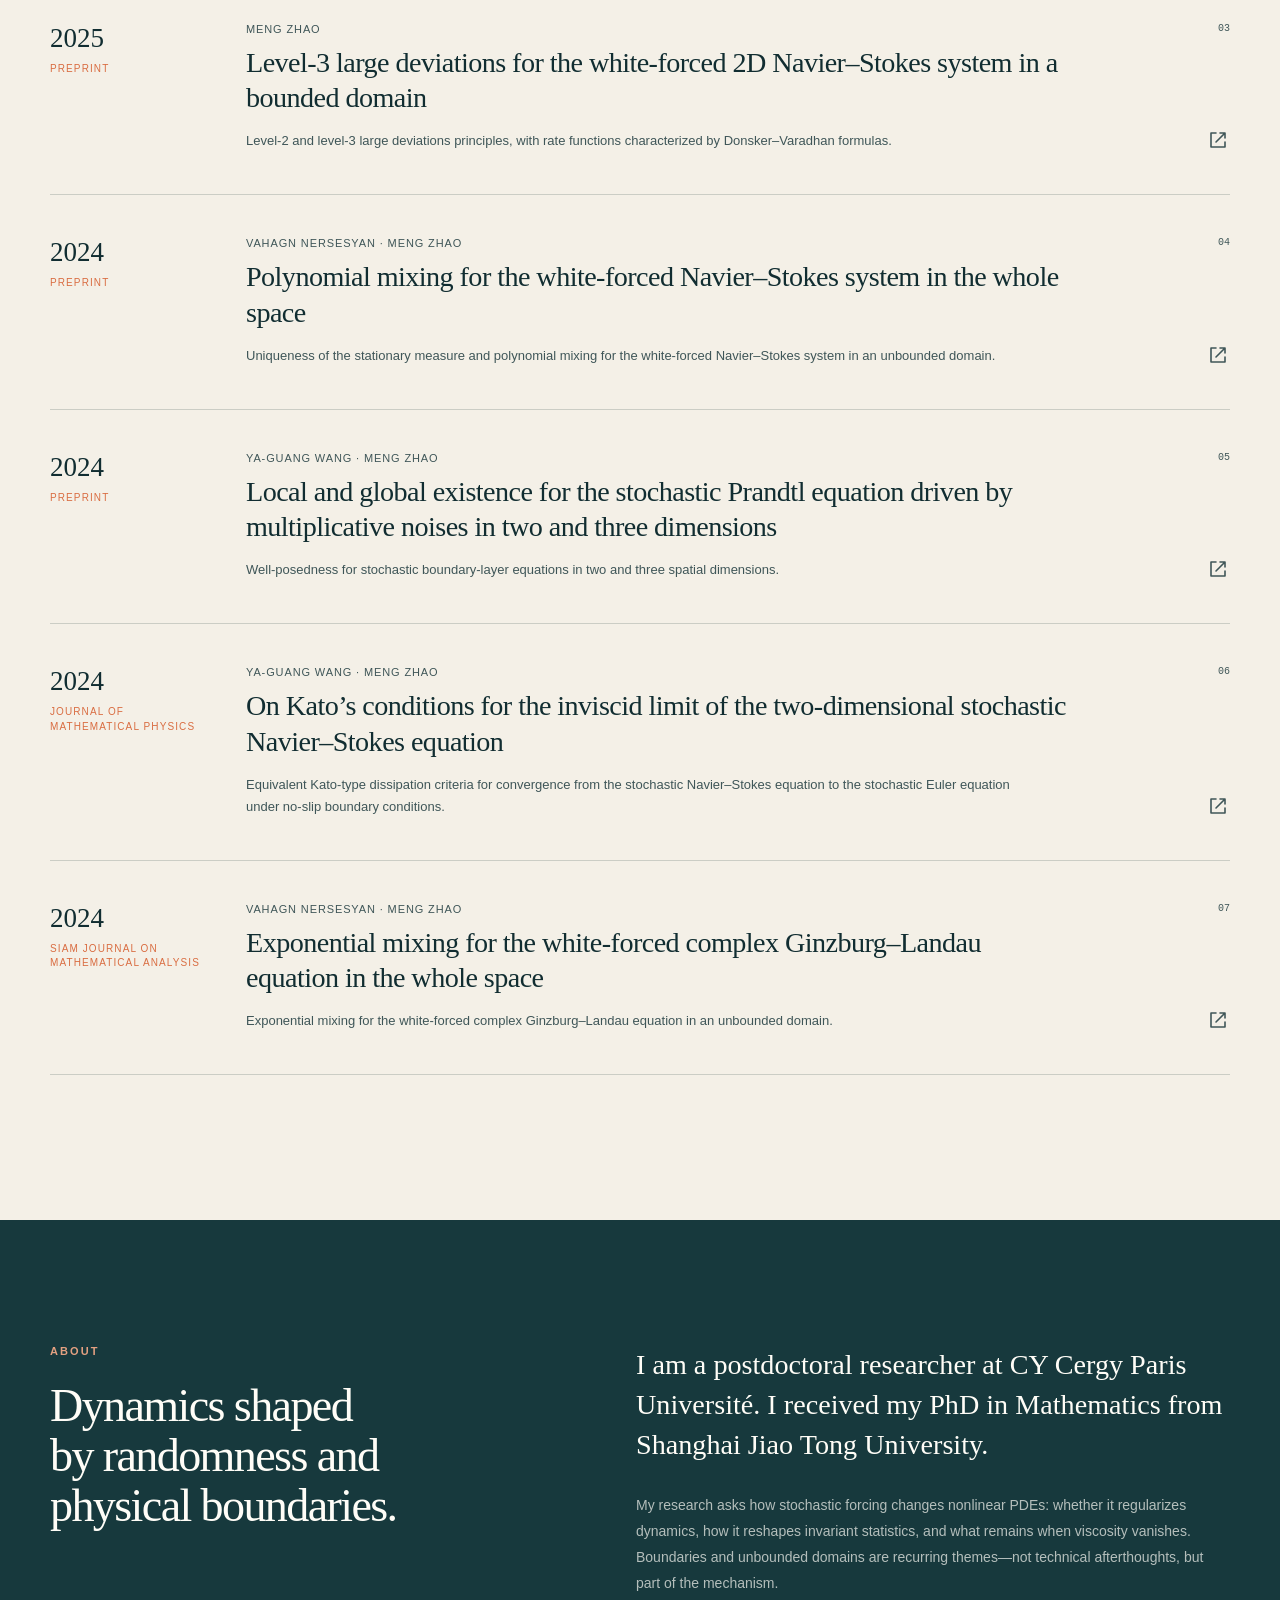
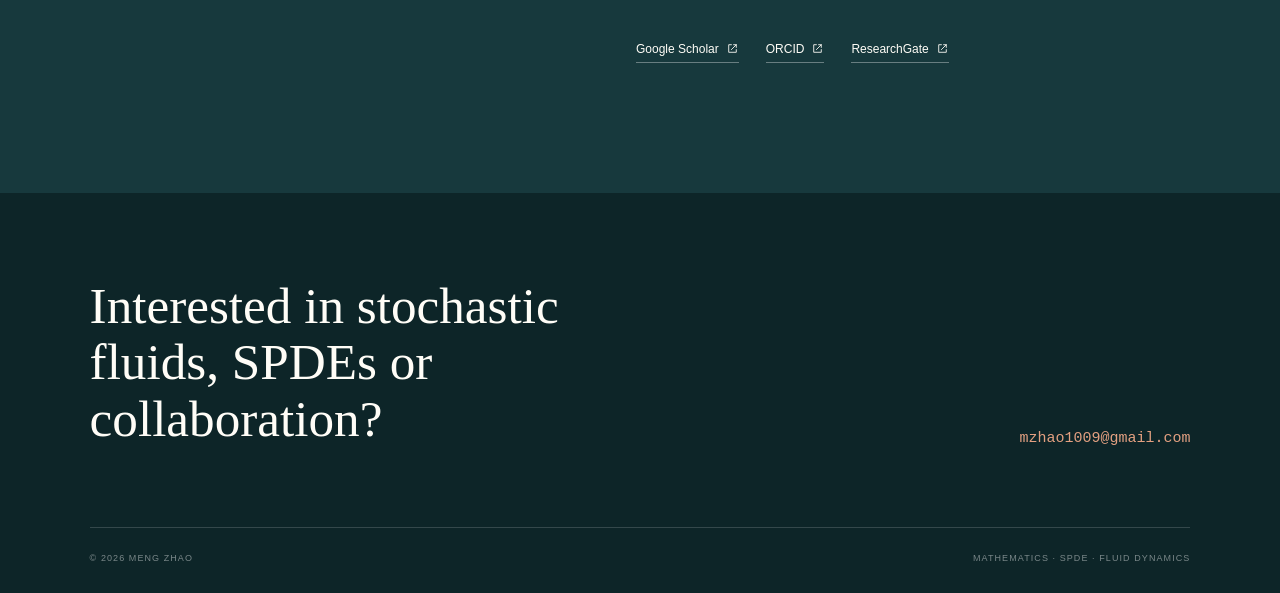
==== commit 7b40aa18: "Improve Google and Bing search visibility" ====
--- a/index.html
+++ b/index.html
@@ -6,14 +6,64 @@
     <title>Meng Zhao | Stochastic PDE &amp; Fluid Dynamics</title>
     <meta name="description" content="Academic website of Meng Zhao, mathematician working on stochastic PDEs, fluid dynamics, ergodicity, mixing and large deviations." />
     <meta name="author" content="Meng Zhao" />
+    <meta name="robots" content="index, follow, max-image-preview:large, max-snippet:-1, max-video-preview:-1" />
+    <meta name="googlebot" content="index, follow, max-image-preview:large, max-snippet:-1, max-video-preview:-1" />
+    <meta name="bingbot" content="index, follow, max-image-preview:large, max-snippet:-1, max-video-preview:-1" />
     <meta name="theme-color" content="#f4f0e7" />
     <meta property="og:type" content="website" />
+    <meta property="og:site_name" content="Meng Zhao — Mathematics" />
     <meta property="og:title" content="Meng Zhao | Stochastic PDE &amp; Fluid Dynamics" />
     <meta property="og:description" content="Research in stochastic PDEs, fluid dynamics, ergodicity, mixing and large deviations." />
     <meta property="og:url" content="https://mzhao1009.github.io/" />
+    <meta name="twitter:card" content="summary" />
+    <meta name="twitter:title" content="Meng Zhao | Stochastic PDE &amp; Fluid Dynamics" />
+    <meta name="twitter:description" content="Research in stochastic PDEs, fluid dynamics, ergodicity, mixing and large deviations." />
     <link rel="canonical" href="https://mzhao1009.github.io/" />
+    <link rel="sitemap" type="application/xml" href="/sitemap.xml" />
     <link rel="icon" href="/favicon.svg" type="image/svg+xml" />
     <link rel="stylesheet" href="/styles.css" />
+    <script type="application/ld+json">
+      {
+        "@context": "https://schema.org",
+        "@type": "ProfilePage",
+        "@id": "https://mzhao1009.github.io/#profile",
+        "url": "https://mzhao1009.github.io/",
+        "name": "Meng Zhao | Stochastic PDE & Fluid Dynamics",
+        "description": "Academic website of Meng Zhao, mathematician working on stochastic PDEs, fluid dynamics, ergodicity, mixing and large deviations.",
+        "mainEntity": {
+          "@type": "Person",
+          "@id": "https://mzhao1009.github.io/#meng-zhao",
+          "name": "Meng Zhao",
+          "alternateName": "赵萌",
+          "url": "https://mzhao1009.github.io/",
+          "email": "mailto:mzhao1009@gmail.com",
+          "jobTitle": "Postdoctoral Researcher in Mathematics",
+          "affiliation": {
+            "@type": "CollegeOrUniversity",
+            "name": "CY Cergy Paris Université",
+            "url": "https://www.cyu.fr/"
+          },
+          "alumniOf": {
+            "@type": "CollegeOrUniversity",
+            "name": "Shanghai Jiao Tong University",
+            "url": "https://en.sjtu.edu.cn/"
+          },
+          "sameAs": [
+            "https://scholar.google.com/citations?user=suz_QwIAAAAJ&hl=en",
+            "https://orcid.org/0009-0003-1540-5916",
+            "https://www.researchgate.net/profile/Meng-Zhao-73"
+          ],
+          "knowsAbout": [
+            "Stochastic partial differential equations",
+            "Navier–Stokes equations",
+            "Stochastic fluid dynamics",
+            "Ergodicity and mixing",
+            "Large deviations",
+            "Boundary layers"
+          ]
+        }
+      }
+    </script>
   </head>
   <body>
     <main>
--- a/styles.css
+++ b/styles.css
@@ -0,0 +1,452 @@
+:root {
+  --font-geist-sans: "Helvetica Neue", Arial, sans-serif;
+  --font-geist-mono: "SFMono-Regular", Consolas, "Liberation Mono", monospace;
+  --ink: #112d31;
+  --ink-soft: #3f5658;
+  --paper: #f4f0e7;
+  --paper-deep: #e9e2d4;
+  --line: rgba(17, 45, 49, 0.18);
+  --accent: #d96d42;
+  --mint: #a8c2b9;
+  --white: #fffdf7;
+}
+
+* { box-sizing: border-box; }
+
+html { scroll-behavior: smooth; }
+
+body {
+  margin: 0;
+  background: var(--paper);
+  color: var(--ink);
+  font-family: var(--font-geist-sans), Arial, sans-serif;
+  -webkit-font-smoothing: antialiased;
+}
+
+a { color: inherit; text-decoration: none; }
+
+svg {
+  width: 1.05em;
+  fill: none;
+  stroke: currentColor;
+  stroke-width: 1.6;
+  stroke-linecap: round;
+  stroke-linejoin: round;
+}
+
+.site-header {
+  height: 78px;
+  display: grid;
+  grid-template-columns: 1fr auto 1fr;
+  align-items: center;
+  gap: 32px;
+  padding: 0 clamp(24px, 5vw, 78px);
+  border-bottom: 1px solid var(--line);
+  background: color-mix(in srgb, var(--paper) 92%, transparent);
+  backdrop-filter: blur(12px);
+  position: sticky;
+  top: 0;
+  z-index: 20;
+}
+
+.wordmark {
+  font-family: Georgia, "Times New Roman", serif;
+  font-size: 24px;
+  font-weight: 700;
+  letter-spacing: -0.05em;
+  width: fit-content;
+}
+
+.wordmark span { color: var(--accent); }
+
+nav { display: flex; gap: clamp(22px, 3vw, 44px); }
+
+nav a {
+  font-size: 13px;
+  letter-spacing: 0.05em;
+  position: relative;
+}
+
+nav a::after {
+  content: "";
+  position: absolute;
+  left: 0;
+  right: 100%;
+  bottom: -8px;
+  height: 1px;
+  background: var(--accent);
+  transition: right .25s ease;
+}
+
+nav a:hover::after { right: 0; }
+
+.header-contact {
+  justify-self: end;
+  font-family: var(--font-geist-mono), monospace;
+  font-size: 12px;
+  letter-spacing: -.02em;
+  color: var(--ink-soft);
+  user-select: all;
+}
+
+.button svg, .featured-copy a svg {
+  transition: transform .2s ease;
+}
+
+.button:hover svg, .featured-copy a:hover svg {
+  transform: translateX(4px);
+}
+
+.hero {
+  min-height: calc(100vh - 78px);
+  position: relative;
+  overflow: hidden;
+  display: grid;
+  grid-template-columns: minmax(0, 1.25fr) minmax(330px, .75fr);
+  align-items: center;
+  gap: clamp(42px, 7vw, 120px);
+  padding: 90px clamp(24px, 7vw, 110px) 115px;
+  background-image:
+    linear-gradient(rgba(17,45,49,.045) 1px, transparent 1px),
+    linear-gradient(90deg, rgba(17,45,49,.045) 1px, transparent 1px);
+  background-size: 48px 48px;
+}
+
+.hero::before {
+  content: "";
+  position: absolute;
+  width: 520px;
+  height: 520px;
+  border-radius: 50%;
+  right: 3vw;
+  top: 50%;
+  transform: translateY(-52%);
+  background: radial-gradient(circle, rgba(168,194,185,.42), rgba(168,194,185,.06) 62%, transparent 63%);
+}
+
+.hero-orbit {
+  position: absolute;
+  border: 1px solid rgba(17,45,49,.14);
+  border-radius: 50%;
+  pointer-events: none;
+}
+
+.orbit-one { width: 640px; height: 260px; right: -170px; top: 12%; transform: rotate(-20deg); }
+.orbit-two { width: 470px; height: 180px; right: -75px; bottom: 7%; transform: rotate(16deg); }
+
+.hero-copy { position: relative; z-index: 2; max-width: 820px; }
+
+.eyebrow, .section-kicker {
+  margin: 0;
+  text-transform: uppercase;
+  letter-spacing: .19em;
+  font-size: 11px;
+  font-weight: 700;
+}
+
+.eyebrow { display: flex; align-items: center; gap: 12px; color: var(--ink-soft); }
+.eyebrow span { width: 30px; height: 1px; background: var(--accent); }
+
+.hero h1 {
+  margin: 30px 0 24px;
+  font-family: Georgia, "Times New Roman", serif;
+  font-size: clamp(67px, 9.4vw, 146px);
+  line-height: .82;
+  letter-spacing: -.075em;
+  font-weight: 400;
+}
+
+.hero h1 em {
+  display: block;
+  margin-top: 28px;
+  font-family: var(--font-geist-sans), Arial, sans-serif;
+  font-size: clamp(22px, 2vw, 30px);
+  letter-spacing: .3em;
+  font-style: normal;
+  font-weight: 400;
+  color: var(--accent);
+}
+
+.hero-intro {
+  max-width: 620px;
+  font-family: Georgia, "Times New Roman", serif;
+  font-size: clamp(20px, 2.25vw, 30px);
+  line-height: 1.45;
+  color: var(--ink-soft);
+}
+
+.hero-actions { display: flex; flex-wrap: wrap; gap: 12px; margin-top: 42px; }
+
+.button {
+  min-height: 50px;
+  padding: 0 22px;
+  display: inline-flex;
+  align-items: center;
+  gap: 11px;
+  font-size: 13px;
+  font-weight: 650;
+  border: 1px solid var(--ink);
+  transition: background .2s ease, color .2s ease, transform .2s ease;
+}
+
+.button:hover { transform: translateY(-2px); }
+.button-primary { background: var(--ink); color: var(--white); }
+.button-primary:hover { background: var(--accent); border-color: var(--accent); }
+.button-quiet:hover { background: var(--white); }
+
+.hero-card {
+  position: relative;
+  z-index: 2;
+  min-height: 465px;
+  padding: 30px;
+  display: flex;
+  flex-direction: column;
+  justify-content: space-between;
+  border: 1px solid rgba(17,45,49,.24);
+  background: rgba(255,253,247,.74);
+  box-shadow: 0 34px 80px rgba(17,45,49,.11);
+}
+
+.hero-card::before {
+  content: "";
+  position: absolute;
+  inset: 12px;
+  border: 1px solid rgba(17,45,49,.12);
+  pointer-events: none;
+}
+
+.monogram {
+  min-height: 280px;
+  display: flex;
+  justify-content: center;
+  align-items: center;
+  gap: 5px;
+  font-family: Georgia, "Times New Roman", serif;
+  font-size: clamp(62px, 7vw, 104px);
+  letter-spacing: -.1em;
+}
+
+.monogram i { color: var(--accent); font-size: .42em; font-style: normal; transform: translateY(-4px); }
+
+.hero-card-copy { position: relative; }
+.hero-card-copy > p { margin: 0 0 8px; font-size: 10px; text-transform: uppercase; letter-spacing: .18em; color: var(--accent); font-weight: 700; }
+.hero-card-copy h2 { margin: 0 0 13px; font-family: Georgia, "Times New Roman", serif; font-size: 24px; line-height: 1.2; font-weight: 400; }
+.hero-card-copy span { font-size: 12px; color: var(--ink-soft); }
+
+.hero-foot {
+  position: absolute;
+  left: clamp(24px, 7vw, 110px);
+  bottom: 28px;
+  display: flex;
+  gap: 28px;
+  font-size: 10px;
+  text-transform: uppercase;
+  letter-spacing: .13em;
+  color: var(--ink-soft);
+}
+
+.hero-foot span:not(:last-child)::after { content: "·"; margin-left: 28px; color: var(--accent); }
+
+.section-shell { max-width: 1240px; margin: 0 auto; padding-left: 30px; padding-right: 30px; }
+
+.research { padding-top: 130px; padding-bottom: 145px; }
+
+.section-heading {
+  max-width: 1060px;
+}
+
+.section-kicker { color: var(--accent); }
+.section-kicker.light { color: #e3a081; }
+
+.research-heading-main .section-kicker {
+  margin: 0 0 24px;
+}
+
+.research-heading-main h2 {
+  max-width: 940px;
+  font-size: clamp(46px, 4.6vw, 64px);
+  line-height: 1.06;
+}
+
+.section-heading h2, .publications-heading h2, .about-title h2 {
+  font-family: Georgia, "Times New Roman", serif;
+  font-size: clamp(40px, 5.1vw, 70px);
+  letter-spacing: -.04em;
+  line-height: 1.04;
+  font-weight: 400;
+  margin: 0;
+}
+
+.about-title h2 {
+  max-width: 560px;
+  font-size: clamp(36px, 3.6vw, 54px);
+  line-height: 1.08;
+  letter-spacing: -.035em;
+}
+
+.section-heading > p:last-child, .publications-heading > p {
+  font-size: 14px;
+  line-height: 1.8;
+  color: var(--ink-soft);
+  margin: 30px 0 0;
+}
+
+.research-grid {
+  margin-top: 80px;
+  display: grid;
+  grid-template-columns: repeat(3, 1fr);
+  border-top: 1px solid var(--line);
+  border-bottom: 1px solid var(--line);
+}
+
+.research-card {
+  position: relative;
+  padding: 34px 34px 44px;
+  min-height: 355px;
+  transition: background .25s ease, transform .25s ease;
+}
+
+.research-card + .research-card { border-left: 1px solid var(--line); }
+.research-card:hover { background: var(--white); transform: translateY(-5px); }
+.card-index { font-family: var(--font-geist-mono), monospace; font-size: 11px; color: var(--accent); }
+
+.research-symbol {
+  height: 140px;
+  display: flex;
+  align-items: center;
+  justify-content: center;
+  font-family: Georgia, "Times New Roman", serif;
+  font-style: italic;
+  font-size: 46px;
+  color: rgba(17,45,49,.63);
+}
+
+.research-card h3 { margin: 0 0 15px; font-family: Georgia, "Times New Roman", serif; font-size: 25px; font-weight: 400; }
+.research-card p { margin: 0; color: var(--ink-soft); font-size: 13px; line-height: 1.75; }
+
+.featured { background: var(--ink); color: var(--white); overflow: hidden; }
+.featured-inner { min-height: 580px; display: grid; grid-template-columns: .9fr 1.1fr; gap: 80px; align-items: center; }
+
+.featured-mark {
+  position: relative;
+  display: grid;
+  place-items: center;
+  height: 380px;
+  border: 1px solid rgba(255,255,255,.18);
+  border-radius: 50%;
+}
+
+.featured-mark::before, .featured-mark::after {
+  content: "";
+  position: absolute;
+  border: 1px solid rgba(255,255,255,.11);
+  border-radius: 50%;
+}
+
+.featured-mark::before { inset: 34px -42px; }
+.featured-mark::after { inset: 70px -90px; }
+.featured-mark > span { font-family: Georgia, serif; font-size: 125px; font-style: italic; color: var(--mint); }
+
+.wave-lines { position: absolute; inset: 0; overflow: hidden; }
+.wave-lines i { position: absolute; width: 110%; height: 60px; left: -5%; border-top: 1px solid rgba(217,109,66,.55); border-radius: 50%; transform: rotate(-8deg); }
+.wave-lines i:nth-child(1) { top: 20%; }
+.wave-lines i:nth-child(2) { top: 39%; transform: rotate(7deg); }
+.wave-lines i:nth-child(3) { top: 59%; transform: rotate(-4deg); }
+.wave-lines i:nth-child(4) { top: 77%; transform: rotate(10deg); }
+
+.featured-copy h2 { margin: 22px 0 25px; max-width: 680px; font-family: Georgia, serif; font-size: clamp(40px, 4.9vw, 67px); line-height: 1.04; letter-spacing: -.04em; font-weight: 400; }
+.featured-copy > p:not(.section-kicker) { max-width: 580px; margin: 0; color: rgba(255,253,247,.7); line-height: 1.8; font-size: 15px; }
+.featured-copy a { display: inline-flex; gap: 10px; align-items: center; margin-top: 38px; padding-bottom: 7px; border-bottom: 1px solid rgba(255,255,255,.45); font-size: 13px; font-weight: 650; }
+
+.publications { padding-top: 135px; padding-bottom: 145px; }
+.publications-heading { display: grid; grid-template-columns: 1.9fr 1fr; gap: 80px; align-items: end; padding-bottom: 55px; }
+.publications-heading .section-kicker { margin-bottom: 18px; }
+.publications-heading > p { max-width: 400px; }
+
+.publication-list { border-top: 1px solid var(--ink); }
+.publication {
+  display: grid;
+  grid-template-columns: 160px 1fr 72px;
+  gap: 36px;
+  padding: 42px 0;
+  border-bottom: 1px solid var(--line);
+  transition: padding .25s ease, background .25s ease;
+}
+
+.publication:hover { padding-left: 18px; padding-right: 18px; background: rgba(255,253,247,.64); }
+.publication-meta > span { font-family: Georgia, serif; font-size: 27px; }
+.publication-meta p { margin: 8px 0 0; font-size: 10px; line-height: 1.45; text-transform: uppercase; letter-spacing: .11em; color: var(--accent); }
+.authors { margin: 0 0 10px; color: var(--ink-soft); font-size: 11px; text-transform: uppercase; letter-spacing: .08em; }
+.publication-body h3 { margin: 0; max-width: 830px; font-family: Georgia, serif; font-size: clamp(22px, 2.2vw, 31px); line-height: 1.25; letter-spacing: -.02em; font-weight: 400; }
+.publication-description { max-width: 780px; margin: 15px 0 0; color: var(--ink-soft); font-size: 13px; line-height: 1.7; }
+.publication-link { display: flex; flex-direction: column; align-items: flex-end; justify-content: space-between; color: var(--ink-soft); }
+.publication-link span { font-family: var(--font-geist-mono), monospace; font-size: 10px; }
+.publication-link svg { width: 24px; transition: transform .2s ease, color .2s ease; }
+.publication-link:hover svg { transform: translate(3px,-3px); color: var(--accent); }
+
+.about { background: #17393d; color: var(--white); }
+.about-inner { padding-top: 125px; padding-bottom: 130px; display: grid; grid-template-columns: .9fr 1.1fr; gap: 100px; }
+.about-title .section-kicker { margin-bottom: 24px; }
+.about-lead { font-family: Georgia, serif; font-size: clamp(22px, 2.2vw, 31px); line-height: 1.42; margin: 0 0 28px; }
+.about-copy > p:not(.about-lead) { margin: 0; max-width: 650px; color: rgba(255,253,247,.68); font-size: 14px; line-height: 1.85; }
+.profile-links { display: flex; flex-wrap: wrap; gap: 27px; margin-top: 45px; }
+.profile-links a { display: flex; gap: 7px; align-items: center; padding-bottom: 6px; border-bottom: 1px solid rgba(255,255,255,.35); font-size: 12px; }
+.profile-links a:hover { color: #e3a081; }
+.profile-links svg { width: 13px; }
+
+footer { background: #0d2528; color: var(--white); padding: 85px clamp(24px, 7vw, 110px) 30px; }
+footer > div:first-child { display: flex; justify-content: space-between; align-items: flex-end; gap: 30px; padding-bottom: 80px; }
+footer p { margin: 0; max-width: 580px; font-family: Georgia, serif; font-size: clamp(30px, 4vw, 54px); line-height: 1.1; }
+.footer-email { color: #e3a081; font-family: var(--font-geist-mono), monospace; font-size: 15px; user-select: all; }
+.footer-bottom { padding-top: 25px; border-top: 1px solid rgba(255,255,255,.16); display: flex; justify-content: space-between; color: rgba(255,255,255,.45); font-size: 9px; text-transform: uppercase; letter-spacing: .12em; }
+
+@media (max-width: 900px) {
+  .site-header { grid-template-columns: 1fr auto; }
+  nav { display: none; }
+  .hero { grid-template-columns: 1fr; padding-top: 75px; }
+  .hero-card { max-width: 520px; width: 100%; min-height: 390px; }
+  .monogram { min-height: 220px; }
+  .hero-foot { display: none; }
+  .section-heading > p:last-child { max-width: 530px; }
+  .featured-inner { grid-template-columns: 1fr; padding-top: 90px; padding-bottom: 100px; }
+  .featured-mark { max-width: 520px; width: 100%; }
+  .publications-heading { grid-template-columns: 1fr; gap: 20px; }
+  .publication { grid-template-columns: 110px 1fr 45px; gap: 22px; }
+  .about-inner { grid-template-columns: 1fr; gap: 60px; }
+}
+
+@media (max-width: 650px) {
+  .site-header { height: 66px; padding: 0 20px; }
+  .header-contact { font-size: 12px; }
+  .hero { min-height: auto; padding: 70px 20px 80px; }
+  .hero h1 { font-size: 64px; }
+  .hero h1 em { margin-top: 22px; }
+  .hero-intro { font-size: 21px; }
+  .hero-card { min-height: 340px; padding: 24px; }
+  .monogram { min-height: 185px; font-size: 72px; }
+  .section-shell { padding-left: 20px; padding-right: 20px; }
+  .research, .publications { padding-top: 85px; padding-bottom: 90px; }
+  .research-heading-main .section-kicker { margin-bottom: 18px; }
+  .research-heading-main h2 { font-size: clamp(38px, 11vw, 50px); line-height: 1.08; }
+  .research-grid { grid-template-columns: 1fr; margin-top: 50px; }
+  .research-card { min-height: 280px; }
+  .research-card + .research-card { border-left: 0; border-top: 1px solid var(--line); }
+  .research-symbol { height: 100px; }
+  .featured-inner { gap: 55px; }
+  .featured-mark { height: 280px; }
+  .featured-mark > span { font-size: 90px; }
+  .publication { grid-template-columns: 1fr 36px; padding: 32px 0; }
+  .publication-meta { grid-column: 1 / -1; display: flex; justify-content: space-between; align-items: center; }
+  .publication-meta p { margin: 0; text-align: right; max-width: 180px; }
+  .publication-link { grid-column: 2; grid-row: 2; }
+  .publication-link span { display: none; }
+  .about-inner { padding-top: 85px; padding-bottom: 90px; }
+  footer { padding: 70px 20px 25px; }
+  footer > div:first-child { align-items: flex-start; flex-direction: column; padding-bottom: 65px; }
+  .footer-bottom { gap: 18px; flex-direction: column; }
+}
+
+@media (prefers-reduced-motion: reduce) {
+  html { scroll-behavior: auto; }
+  *, *::before, *::after { transition-duration: .01ms !important; }
+}
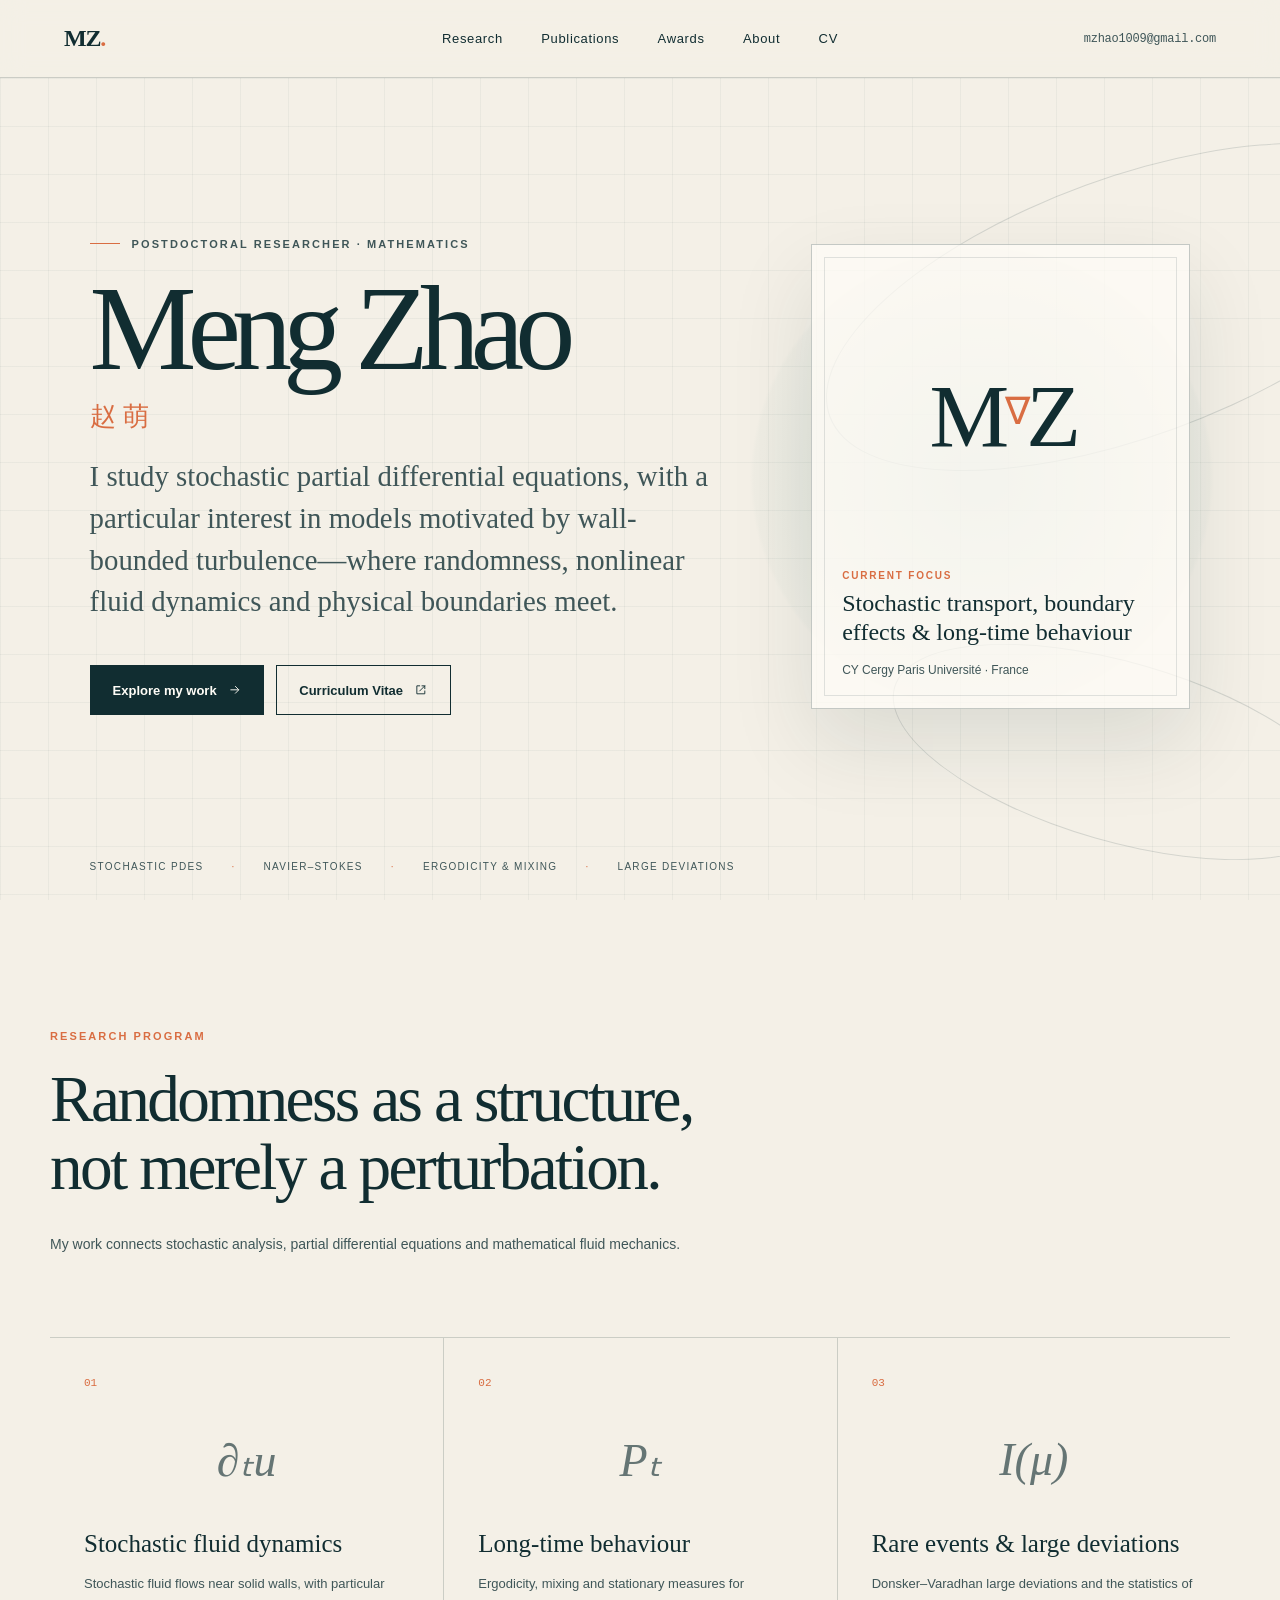
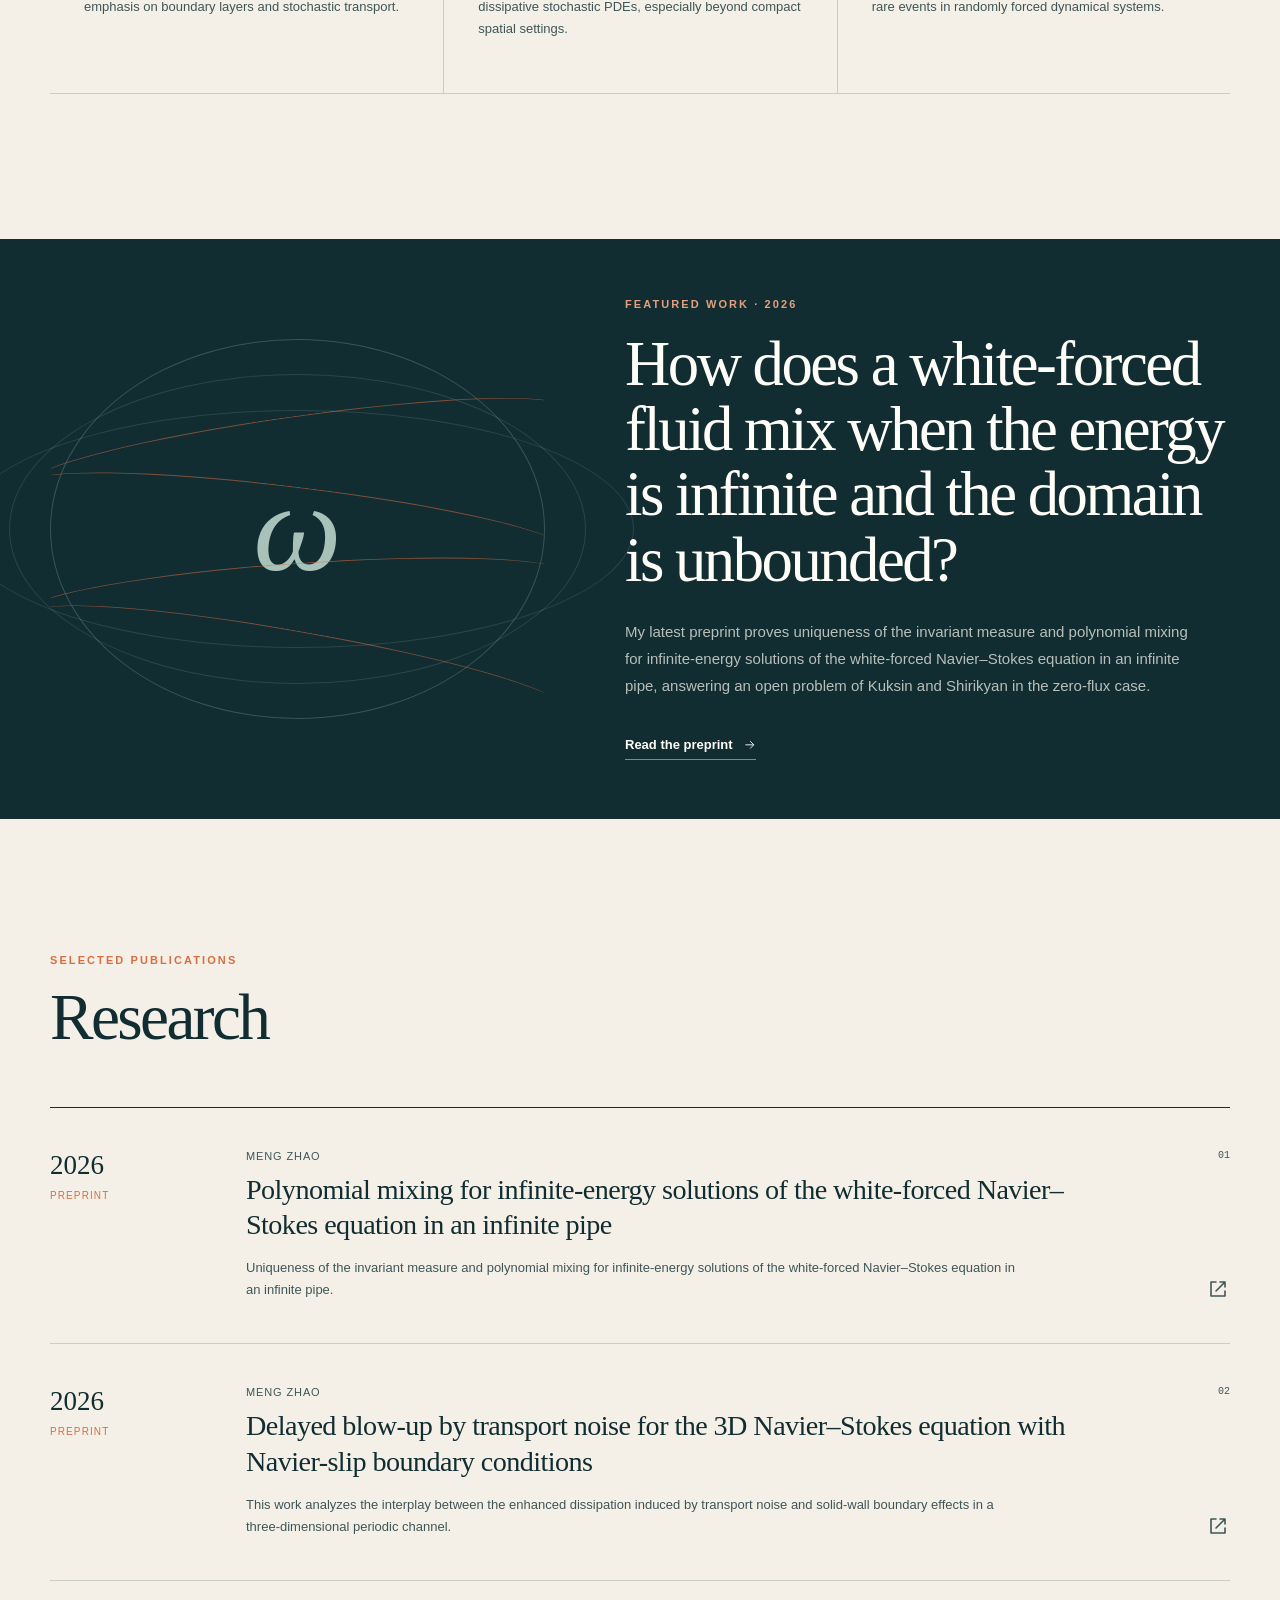
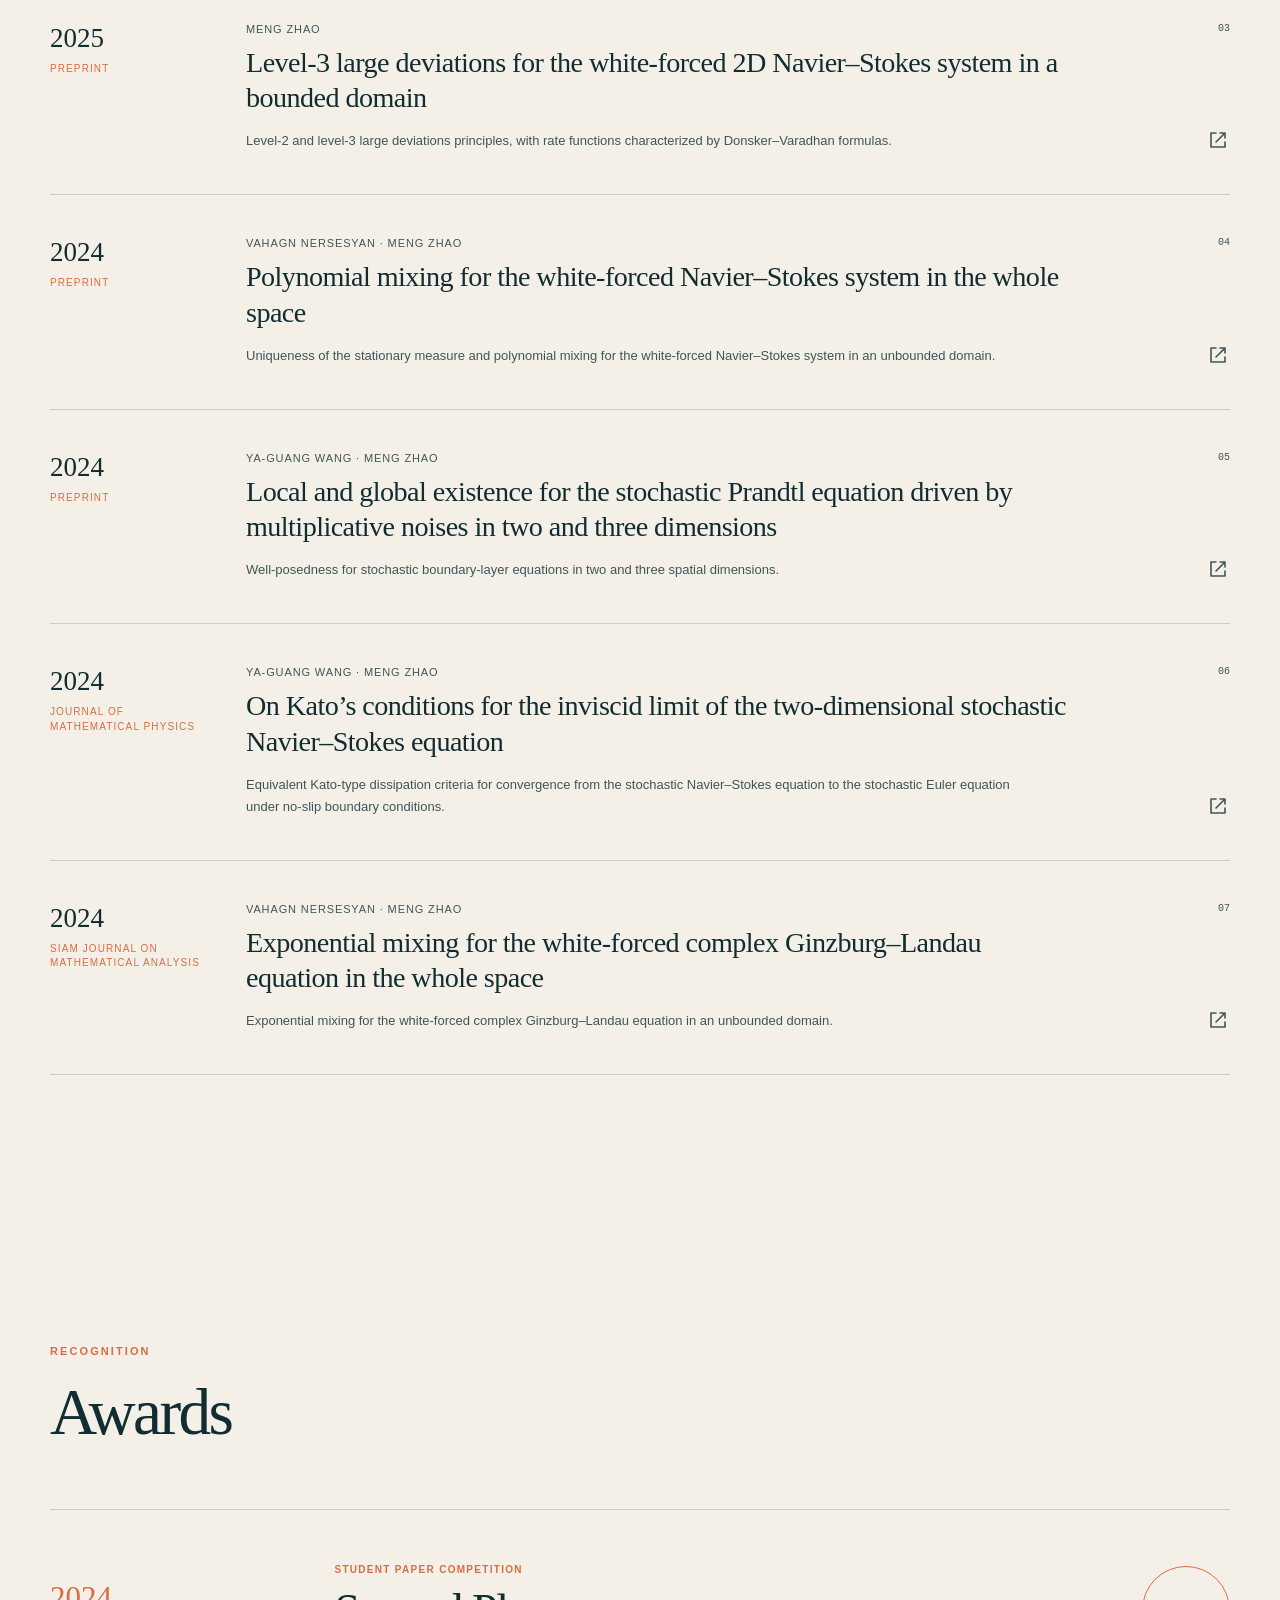
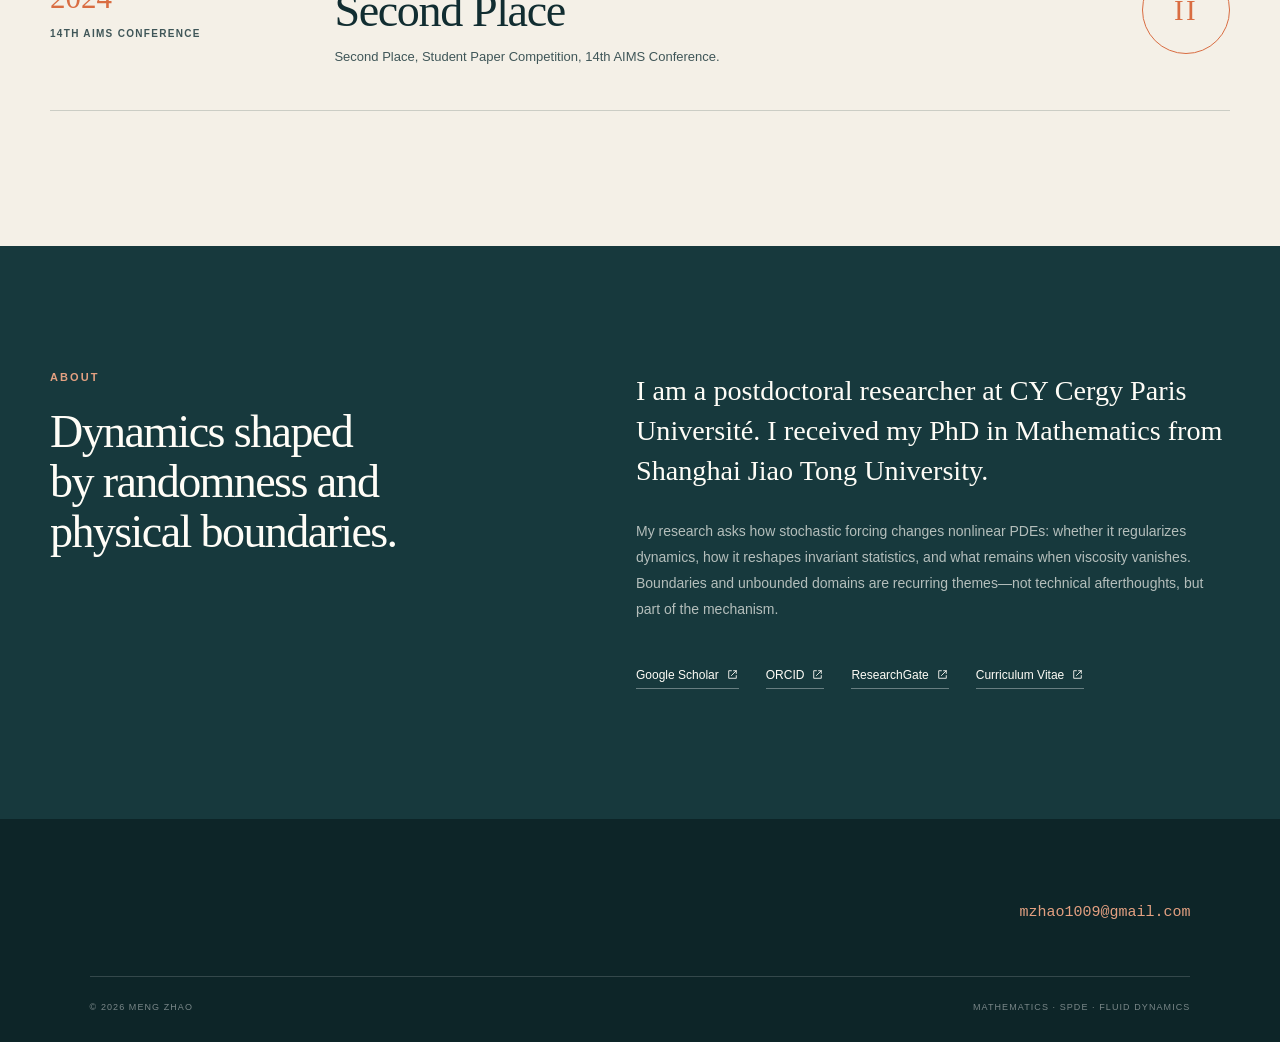
==== commit 8c6ceb03: "Add CV and awards section" ====
--- a/index.html
+++ b/index.html
@@ -72,7 +72,9 @@
         <nav aria-label="Main navigation">
           <a href="#research">Research</a>
           <a href="#publications">Publications</a>
+          <a href="#awards">Awards</a>
           <a href="#about">About</a>
+          <a href="/cv/Meng_Zhao_CV.pdf" target="_blank" rel="noreferrer">CV</a>
         </nav>
         <span class="header-contact">mzhao1009@gmail.com</span>
       </header>
@@ -88,7 +90,7 @@
             <a class="button button-primary" href="#publications">Explore my work
               <svg viewBox="0 0 24 24" aria-hidden="true"><path d="M5 12h13M13 6l6 6-6 6"></path></svg>
             </a>
-            <a class="button button-quiet" href="https://www.researchgate.net/profile/Meng-Zhao-73" target="_blank" rel="noreferrer">ResearchGate
+            <a class="button button-quiet" href="/cv/Meng_Zhao_CV.pdf" target="_blank" rel="noreferrer">Curriculum Vitae
               <svg viewBox="0 0 24 24" aria-hidden="true"><path d="M14 5h5v5M10 14 19 5M19 14v5H5V5h5"></path></svg>
             </a>
           </div>
@@ -191,6 +193,22 @@
             <a class="publication-link" href="https://doi.org/10.1137/23M1597150" target="_blank" rel="noreferrer" aria-label="Open Exponential mixing for the white-forced complex Ginzburg–Landau equation in the whole space"><span>07</span><svg viewBox="0 0 24 24" aria-hidden="true"><path d="M14 5h5v5M10 14 19 5M19 14v5H5V5h5"></path></svg></a>
           </article>
         </div>
+      </section>
+
+      <section class="awards section-shell" id="awards">
+        <div class="awards-heading">
+          <p class="section-kicker">Recognition</p>
+          <h2>Awards</h2>
+        </div>
+        <article class="award-card">
+          <div class="award-year"><span>2024</span><p>14th AIMS Conference</p></div>
+          <div class="award-body">
+            <p class="award-label">Student Paper Competition</p>
+            <h3>Second Place</h3>
+            <p>Second Place, Student Paper Competition, 14th AIMS Conference.</p>
+          </div>
+          <div class="award-mark" aria-hidden="true">II</div>
+        </article>
       </section>
 
       <section class="about" id="about">
@@ -203,13 +221,14 @@
               <a href="https://scholar.google.com/citations?user=suz_QwIAAAAJ&amp;hl=en" target="_blank" rel="noreferrer">Google Scholar <svg viewBox="0 0 24 24" aria-hidden="true"><path d="M14 5h5v5M10 14 19 5M19 14v5H5V5h5"></path></svg></a>
               <a href="https://orcid.org/0009-0003-1540-5916" target="_blank" rel="noreferrer">ORCID <svg viewBox="0 0 24 24" aria-hidden="true"><path d="M14 5h5v5M10 14 19 5M19 14v5H5V5h5"></path></svg></a>
               <a href="https://www.researchgate.net/profile/Meng-Zhao-73" target="_blank" rel="noreferrer">ResearchGate <svg viewBox="0 0 24 24" aria-hidden="true"><path d="M14 5h5v5M10 14 19 5M19 14v5H5V5h5"></path></svg></a>
+              <a href="/cv/Meng_Zhao_CV.pdf" target="_blank" rel="noreferrer">Curriculum Vitae <svg viewBox="0 0 24 24" aria-hidden="true"><path d="M14 5h5v5M10 14 19 5M19 14v5H5V5h5"></path></svg></a>
             </div>
           </div>
         </div>
       </section>
 
       <footer>
-        <div><p>Interested in stochastic fluids, SPDEs or collaboration?</p><span class="footer-email">mzhao1009@gmail.com</span></div>
+        <div class="footer-contact"><a class="footer-email" href="mailto:mzhao1009@gmail.com">mzhao1009@gmail.com</a></div>
         <div class="footer-bottom"><span>© 2026 Meng Zhao</span><span>Mathematics · SPDE · Fluid dynamics</span></div>
       </footer>
     </main>
--- a/styles.css
+++ b/styles.css
@@ -268,7 +268,7 @@
   line-height: 1.06;
 }
 
-.section-heading h2, .publications-heading h2, .about-title h2 {
+.section-heading h2, .publications-heading h2, .awards-heading h2, .about-title h2 {
   font-family: Georgia, "Times New Roman", serif;
   font-size: clamp(40px, 5.1vw, 70px);
   letter-spacing: -.04em;
@@ -384,6 +384,72 @@
 .publication-link svg { width: 24px; transition: transform .2s ease, color .2s ease; }
 .publication-link:hover svg { transform: translate(3px,-3px); color: var(--accent); }
 
+.awards {
+  padding-top: 125px;
+  padding-bottom: 135px;
+}
+
+.awards-heading .section-kicker { margin-bottom: 22px; }
+
+.award-card {
+  margin-top: 62px;
+  padding: 42px 0;
+  display: grid;
+  grid-template-columns: minmax(150px, .55fr) minmax(0, 1.8fr) 110px;
+  gap: clamp(28px, 5vw, 72px);
+  align-items: center;
+  border-top: 1px solid var(--line);
+  border-bottom: 1px solid var(--line);
+}
+
+.award-year span {
+  font-family: Georgia, "Times New Roman", serif;
+  font-size: 31px;
+  color: var(--accent);
+}
+
+.award-year p, .award-label {
+  margin: 10px 0 0;
+  font-size: 10px;
+  font-weight: 700;
+  line-height: 1.5;
+  letter-spacing: .13em;
+  text-transform: uppercase;
+}
+
+.award-year p { color: var(--ink-soft); }
+.award-label { color: var(--accent); }
+
+.award-body h3 {
+  margin: 9px 0 10px;
+  font-family: Georgia, "Times New Roman", serif;
+  font-size: clamp(31px, 3.6vw, 48px);
+  font-weight: 400;
+  line-height: 1.08;
+  letter-spacing: -.03em;
+}
+
+.award-body > p:last-child {
+  margin: 0;
+  color: var(--ink-soft);
+  font-size: 13px;
+  line-height: 1.7;
+}
+
+.award-mark {
+  width: 88px;
+  height: 88px;
+  display: grid;
+  place-items: center;
+  justify-self: end;
+  border: 1px solid var(--accent);
+  border-radius: 50%;
+  color: var(--accent);
+  font-family: Georgia, "Times New Roman", serif;
+  font-size: 29px;
+  letter-spacing: .08em;
+}
+
 .about { background: #17393d; color: var(--white); }
 .about-inner { padding-top: 125px; padding-bottom: 130px; display: grid; grid-template-columns: .9fr 1.1fr; gap: 100px; }
 .about-title .section-kicker { margin-bottom: 24px; }
@@ -395,8 +461,7 @@
 .profile-links svg { width: 13px; }
 
 footer { background: #0d2528; color: var(--white); padding: 85px clamp(24px, 7vw, 110px) 30px; }
-footer > div:first-child { display: flex; justify-content: space-between; align-items: flex-end; gap: 30px; padding-bottom: 80px; }
-footer p { margin: 0; max-width: 580px; font-family: Georgia, serif; font-size: clamp(30px, 4vw, 54px); line-height: 1.1; }
+.footer-contact { display: flex; justify-content: flex-end; padding-bottom: 55px; }
 .footer-email { color: #e3a081; font-family: var(--font-geist-mono), monospace; font-size: 15px; user-select: all; }
 .footer-bottom { padding-top: 25px; border-top: 1px solid rgba(255,255,255,.16); display: flex; justify-content: space-between; color: rgba(255,255,255,.45); font-size: 9px; text-transform: uppercase; letter-spacing: .12em; }
 
@@ -412,6 +477,8 @@
   .featured-mark { max-width: 520px; width: 100%; }
   .publications-heading { grid-template-columns: 1fr; gap: 20px; }
   .publication { grid-template-columns: 110px 1fr 45px; gap: 22px; }
+  .award-card { grid-template-columns: 125px 1fr 90px; gap: 28px; }
+  .award-mark { width: 76px; height: 76px; }
   .about-inner { grid-template-columns: 1fr; gap: 60px; }
 }
 
@@ -425,7 +492,7 @@
   .hero-card { min-height: 340px; padding: 24px; }
   .monogram { min-height: 185px; font-size: 72px; }
   .section-shell { padding-left: 20px; padding-right: 20px; }
-  .research, .publications { padding-top: 85px; padding-bottom: 90px; }
+  .research, .publications, .awards { padding-top: 85px; padding-bottom: 90px; }
   .research-heading-main .section-kicker { margin-bottom: 18px; }
   .research-heading-main h2 { font-size: clamp(38px, 11vw, 50px); line-height: 1.08; }
   .research-grid { grid-template-columns: 1fr; margin-top: 50px; }
@@ -440,9 +507,11 @@
   .publication-meta p { margin: 0; text-align: right; max-width: 180px; }
   .publication-link { grid-column: 2; grid-row: 2; }
   .publication-link span { display: none; }
+  .award-card { grid-template-columns: 1fr; gap: 24px; margin-top: 46px; }
+  .award-mark { justify-self: start; width: 66px; height: 66px; font-size: 24px; }
   .about-inner { padding-top: 85px; padding-bottom: 90px; }
   footer { padding: 70px 20px 25px; }
-  footer > div:first-child { align-items: flex-start; flex-direction: column; padding-bottom: 65px; }
+  .footer-contact { justify-content: flex-start; padding-bottom: 55px; }
   .footer-bottom { gap: 18px; flex-direction: column; }
 }
 
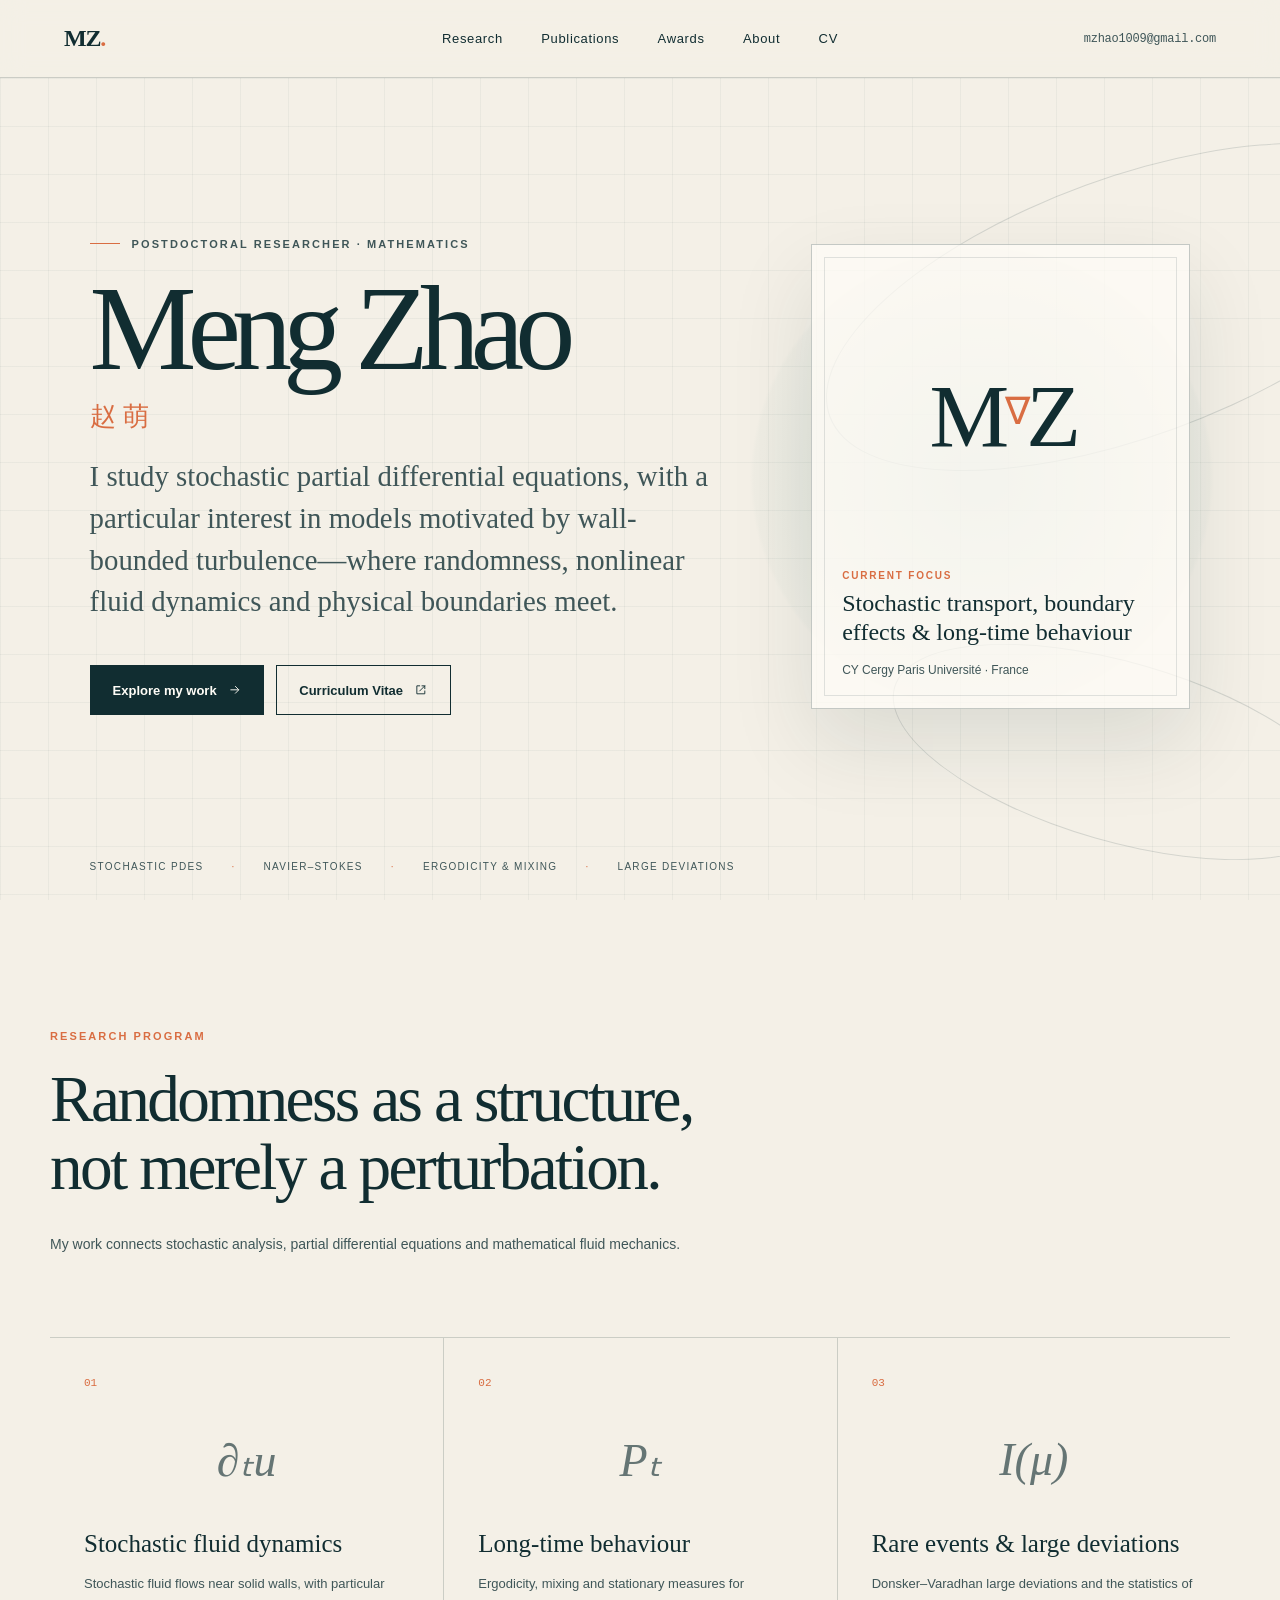
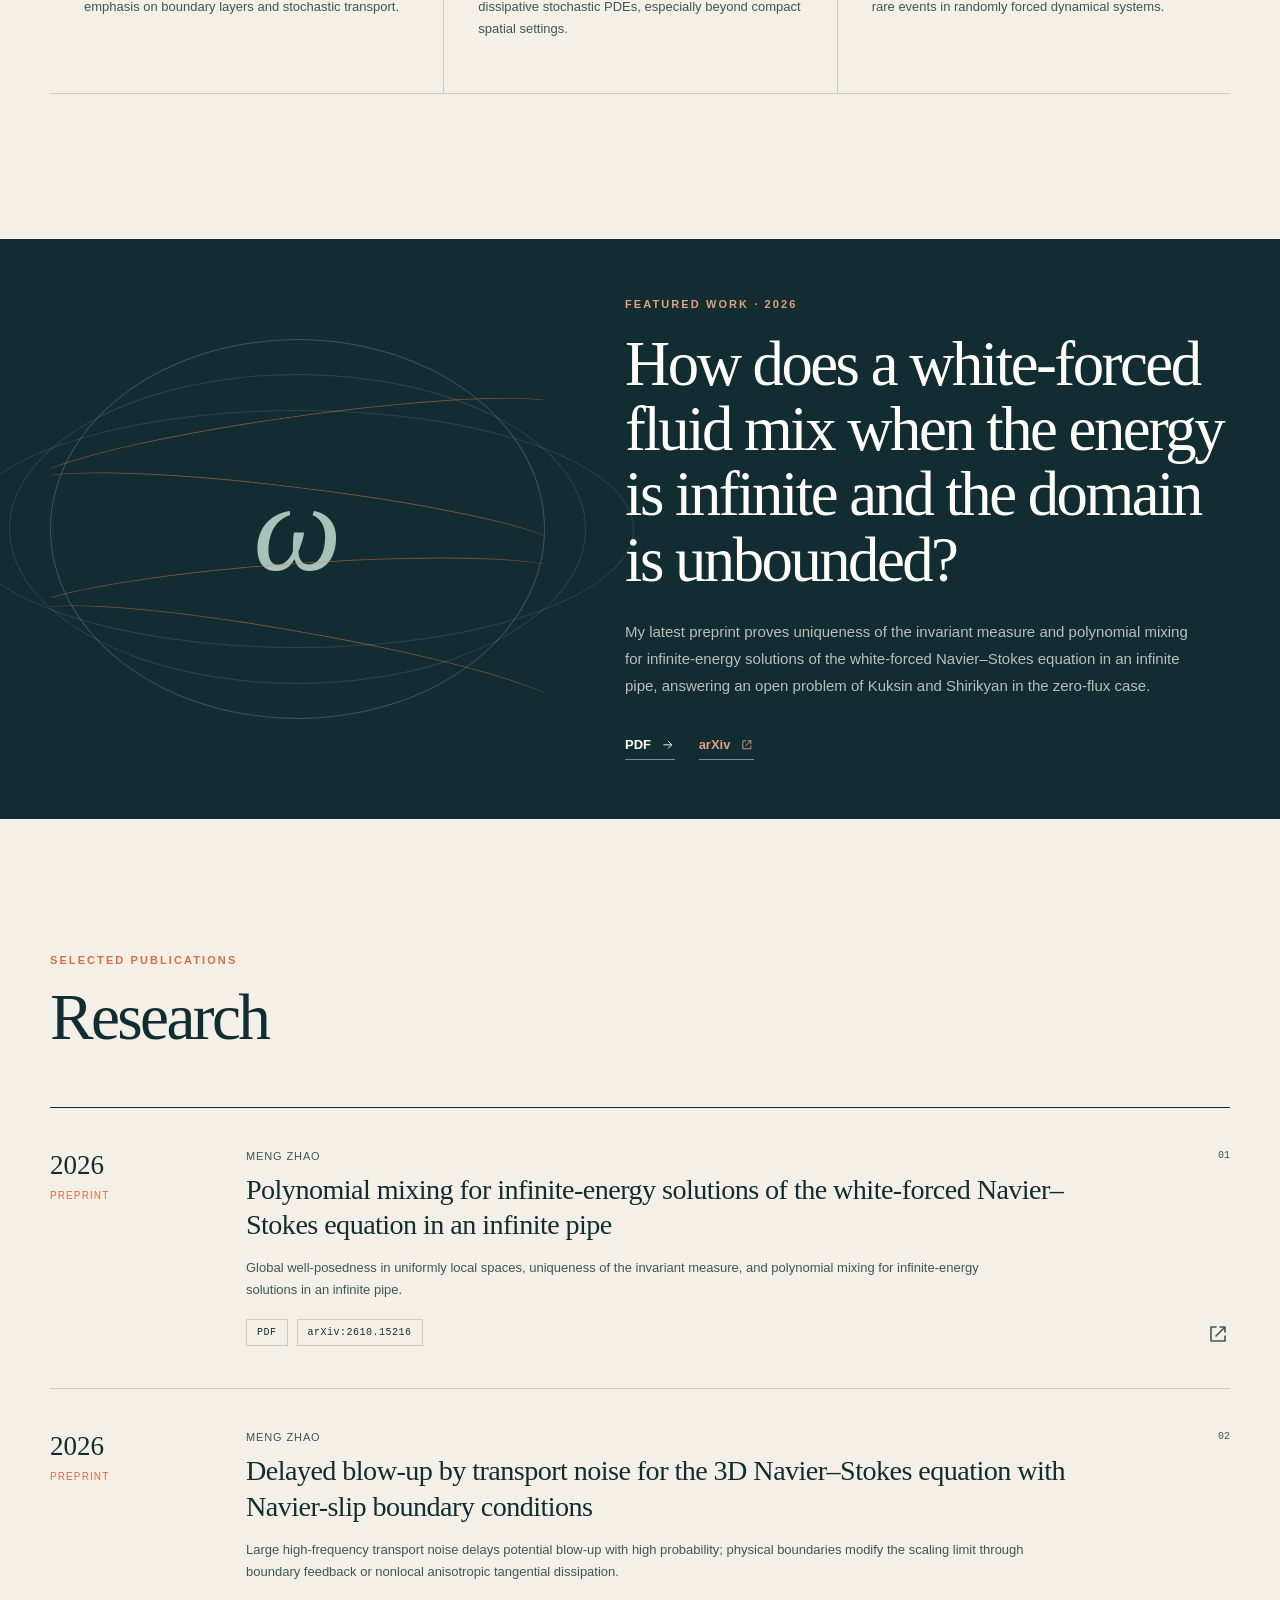
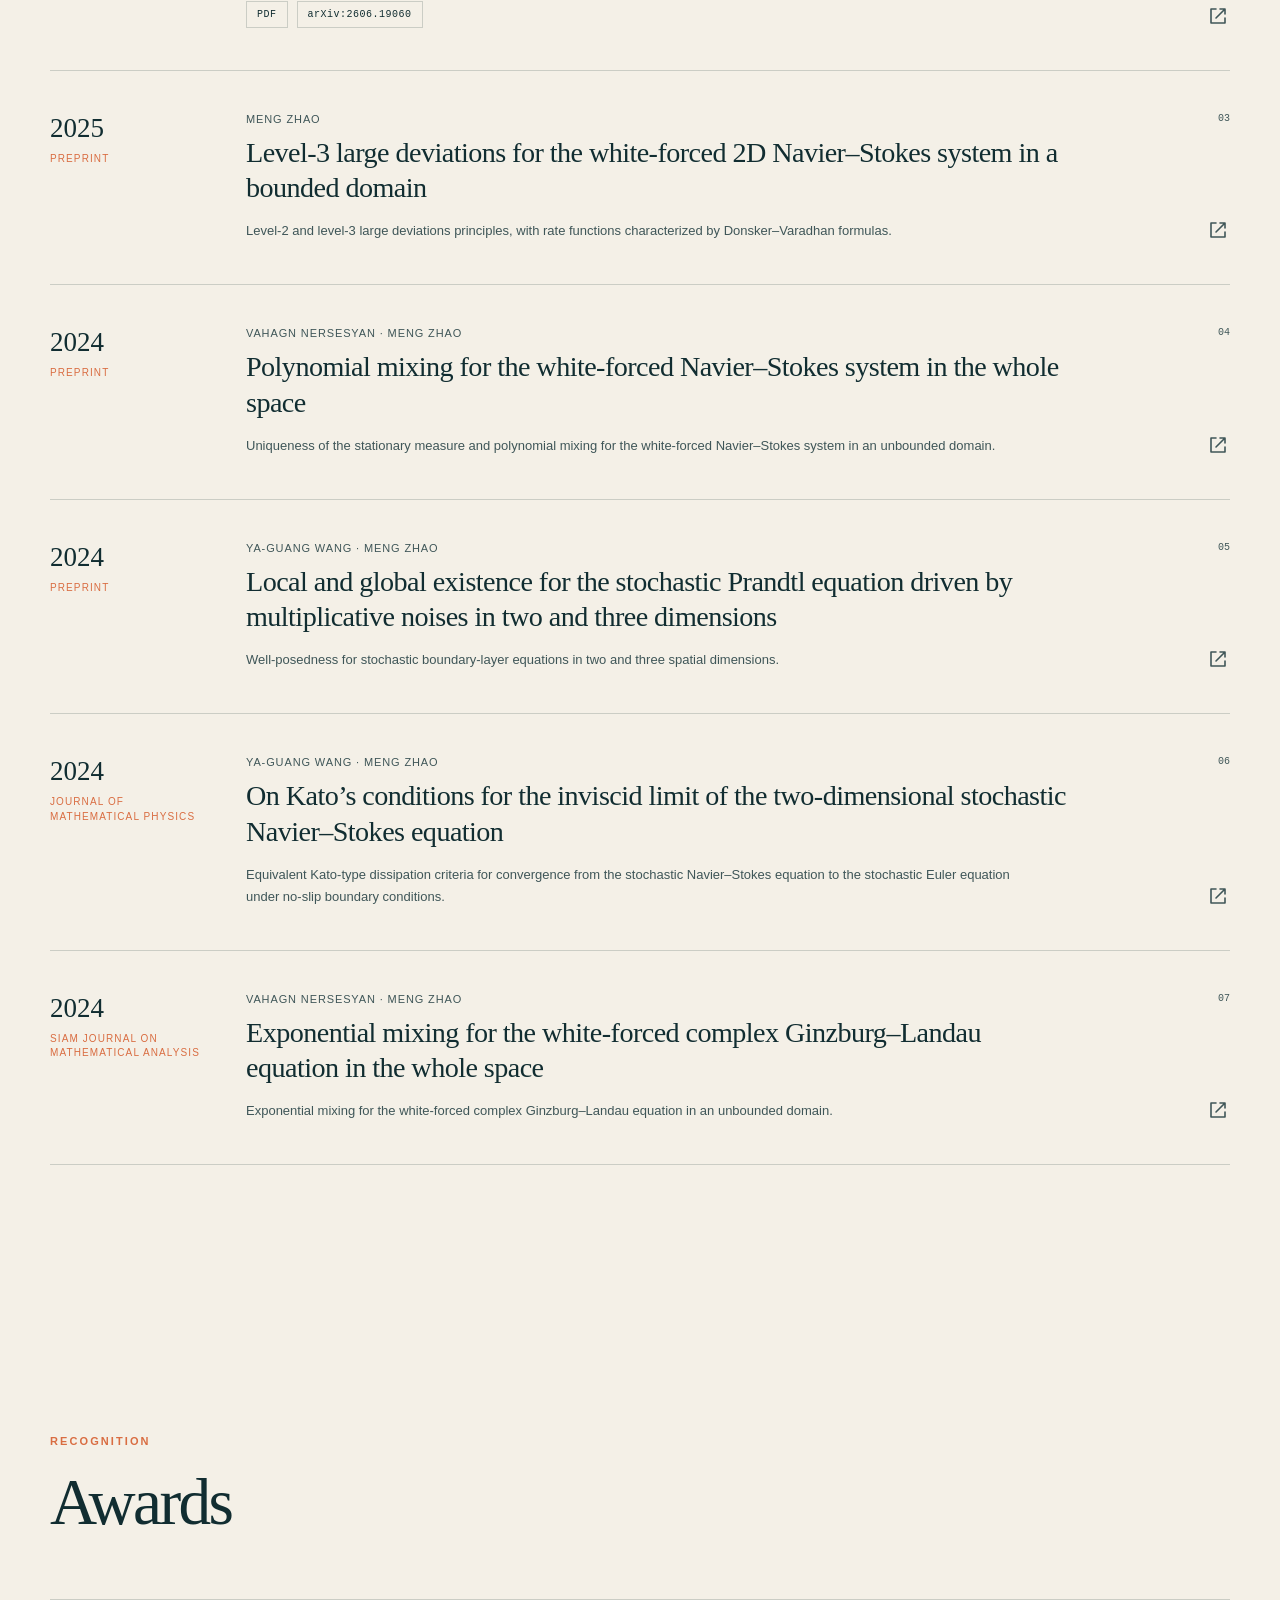
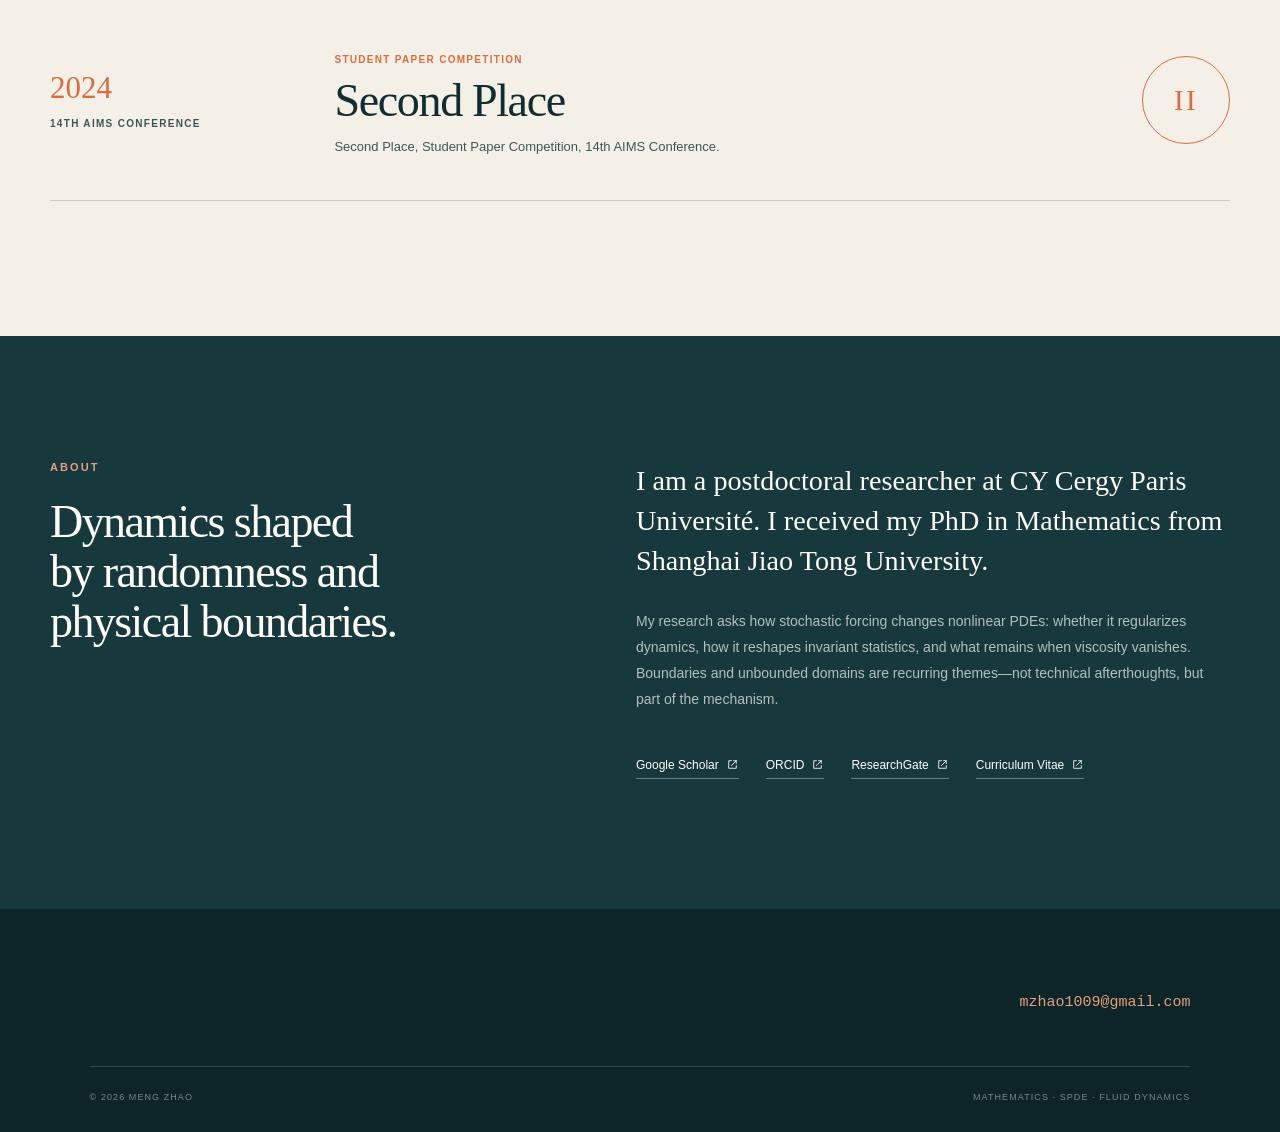
==== commit 08a9465c: "Update preprints and add arXiv links" ====
--- a/index.html
+++ b/index.html
@@ -147,9 +147,14 @@
             <p class="section-kicker light">Featured work · 2026</p>
             <h2>How does a white-forced fluid mix when the energy is infinite and the domain is unbounded?</h2>
             <p>My latest preprint proves uniqueness of the invariant measure and polynomial mixing for infinite-energy solutions of the white-forced Navier–Stokes equation in an infinite pipe, answering an open problem of Kuksin and Shirikyan in the zero-flux case.</p>
-            <a href="/papers/polynomial-mixing-infinite-energy-navier-stokes-infinite-pipe.pdf" target="_blank" rel="noreferrer">Read the preprint
-              <svg viewBox="0 0 24 24" aria-hidden="true"><path d="M5 12h13M13 6l6 6-6 6"></path></svg>
-            </a>
+            <div class="featured-links">
+              <a href="/papers/polynomial-mixing-infinite-energy-navier-stokes-infinite-pipe.pdf" target="_blank" rel="noreferrer">PDF
+                <svg viewBox="0 0 24 24" aria-hidden="true"><path d="M5 12h13M13 6l6 6-6 6"></path></svg>
+              </a>
+              <a href="https://arxiv.org/abs/2610.15216" target="_blank" rel="noreferrer">arXiv
+                <svg viewBox="0 0 24 24" aria-hidden="true"><path d="M14 5h5v5M10 14 19 5M19 14v5H5V5h5"></path></svg>
+              </a>
+            </div>
           </div>
         </div>
       </section>
@@ -159,12 +164,12 @@
         <div class="publication-list">
           <article class="publication">
             <div class="publication-meta"><span>2026</span><p>Preprint</p></div>
-            <div class="publication-body"><p class="authors">Meng Zhao</p><h3>Polynomial mixing for infinite-energy solutions of the white-forced Navier–Stokes equation in an infinite pipe</h3><p class="publication-description">Uniqueness of the invariant measure and polynomial mixing for infinite-energy solutions of the white-forced Navier–Stokes equation in an infinite pipe.</p></div>
+            <div class="publication-body"><p class="authors">Meng Zhao</p><h3>Polynomial mixing for infinite-energy solutions of the white-forced Navier–Stokes equation in an infinite pipe</h3><p class="publication-description">Global well-posedness in uniformly local spaces, uniqueness of the invariant measure, and polynomial mixing for infinite-energy solutions in an infinite pipe.</p><div class="publication-actions"><a href="/papers/polynomial-mixing-infinite-energy-navier-stokes-infinite-pipe.pdf" target="_blank" rel="noreferrer">PDF</a><a href="https://arxiv.org/abs/2610.15216" target="_blank" rel="noreferrer">arXiv:2610.15216</a></div></div>
             <a class="publication-link" href="/papers/polynomial-mixing-infinite-energy-navier-stokes-infinite-pipe.pdf" target="_blank" rel="noreferrer" aria-label="Open Polynomial mixing for infinite-energy solutions of the white-forced Navier–Stokes equation in an infinite pipe"><span>01</span><svg viewBox="0 0 24 24" aria-hidden="true"><path d="M14 5h5v5M10 14 19 5M19 14v5H5V5h5"></path></svg></a>
           </article>
           <article class="publication">
             <div class="publication-meta"><span>2026</span><p>Preprint</p></div>
-            <div class="publication-body"><p class="authors">Meng Zhao</p><h3>Delayed blow-up by transport noise for the 3D Navier–Stokes equation with Navier-slip boundary conditions</h3><p class="publication-description">This work analyzes the interplay between the enhanced dissipation induced by transport noise and solid-wall boundary effects in a three-dimensional periodic channel.</p></div>
+            <div class="publication-body"><p class="authors">Meng Zhao</p><h3>Delayed blow-up by transport noise for the 3D Navier–Stokes equation with Navier-slip boundary conditions</h3><p class="publication-description">Large high-frequency transport noise delays potential blow-up with high probability; physical boundaries modify the scaling limit through boundary feedback or nonlocal anisotropic tangential dissipation.</p><div class="publication-actions"><a href="/papers/delayed-blow-up-transport-noise-3d-navier-stokes.pdf" target="_blank" rel="noreferrer">PDF</a><a href="https://arxiv.org/abs/2606.19060" target="_blank" rel="noreferrer">arXiv:2606.19060</a></div></div>
             <a class="publication-link" href="/papers/delayed-blow-up-transport-noise-3d-navier-stokes.pdf" target="_blank" rel="noreferrer" aria-label="Open Delayed blow-up by transport noise for the 3D Navier–Stokes equation with Navier-slip boundary conditions"><span>02</span><svg viewBox="0 0 24 24" aria-hidden="true"><path d="M14 5h5v5M10 14 19 5M19 14v5H5V5h5"></path></svg></a>
           </article>
           <article class="publication">
--- a/styles.css
+++ b/styles.css
@@ -356,7 +356,9 @@
 
 .featured-copy h2 { margin: 22px 0 25px; max-width: 680px; font-family: Georgia, serif; font-size: clamp(40px, 4.9vw, 67px); line-height: 1.04; letter-spacing: -.04em; font-weight: 400; }
 .featured-copy > p:not(.section-kicker) { max-width: 580px; margin: 0; color: rgba(255,253,247,.7); line-height: 1.8; font-size: 15px; }
+.featured-links { display: flex; flex-wrap: wrap; gap: 24px; }
 .featured-copy a { display: inline-flex; gap: 10px; align-items: center; margin-top: 38px; padding-bottom: 7px; border-bottom: 1px solid rgba(255,255,255,.45); font-size: 13px; font-weight: 650; }
+.featured-links a:last-child { color: #e3a081; }
 
 .publications { padding-top: 135px; padding-bottom: 145px; }
 .publications-heading { display: grid; grid-template-columns: 1.9fr 1fr; gap: 80px; align-items: end; padding-bottom: 55px; }
@@ -379,6 +381,9 @@
 .authors { margin: 0 0 10px; color: var(--ink-soft); font-size: 11px; text-transform: uppercase; letter-spacing: .08em; }
 .publication-body h3 { margin: 0; max-width: 830px; font-family: Georgia, serif; font-size: clamp(22px, 2.2vw, 31px); line-height: 1.25; letter-spacing: -.02em; font-weight: 400; }
 .publication-description { max-width: 780px; margin: 15px 0 0; color: var(--ink-soft); font-size: 13px; line-height: 1.7; }
+.publication-actions { display: flex; flex-wrap: wrap; gap: 9px; margin-top: 18px; }
+.publication-actions a { padding: 7px 10px; border: 1px solid var(--line); font-family: var(--font-geist-mono), monospace; font-size: 10px; letter-spacing: .05em; transition: color .2s ease, border-color .2s ease, background .2s ease; }
+.publication-actions a:hover { color: var(--accent); border-color: var(--accent); background: var(--white); }
 .publication-link { display: flex; flex-direction: column; align-items: flex-end; justify-content: space-between; color: var(--ink-soft); }
 .publication-link span { font-family: var(--font-geist-mono), monospace; font-size: 10px; }
 .publication-link svg { width: 24px; transition: transform .2s ease, color .2s ease; }
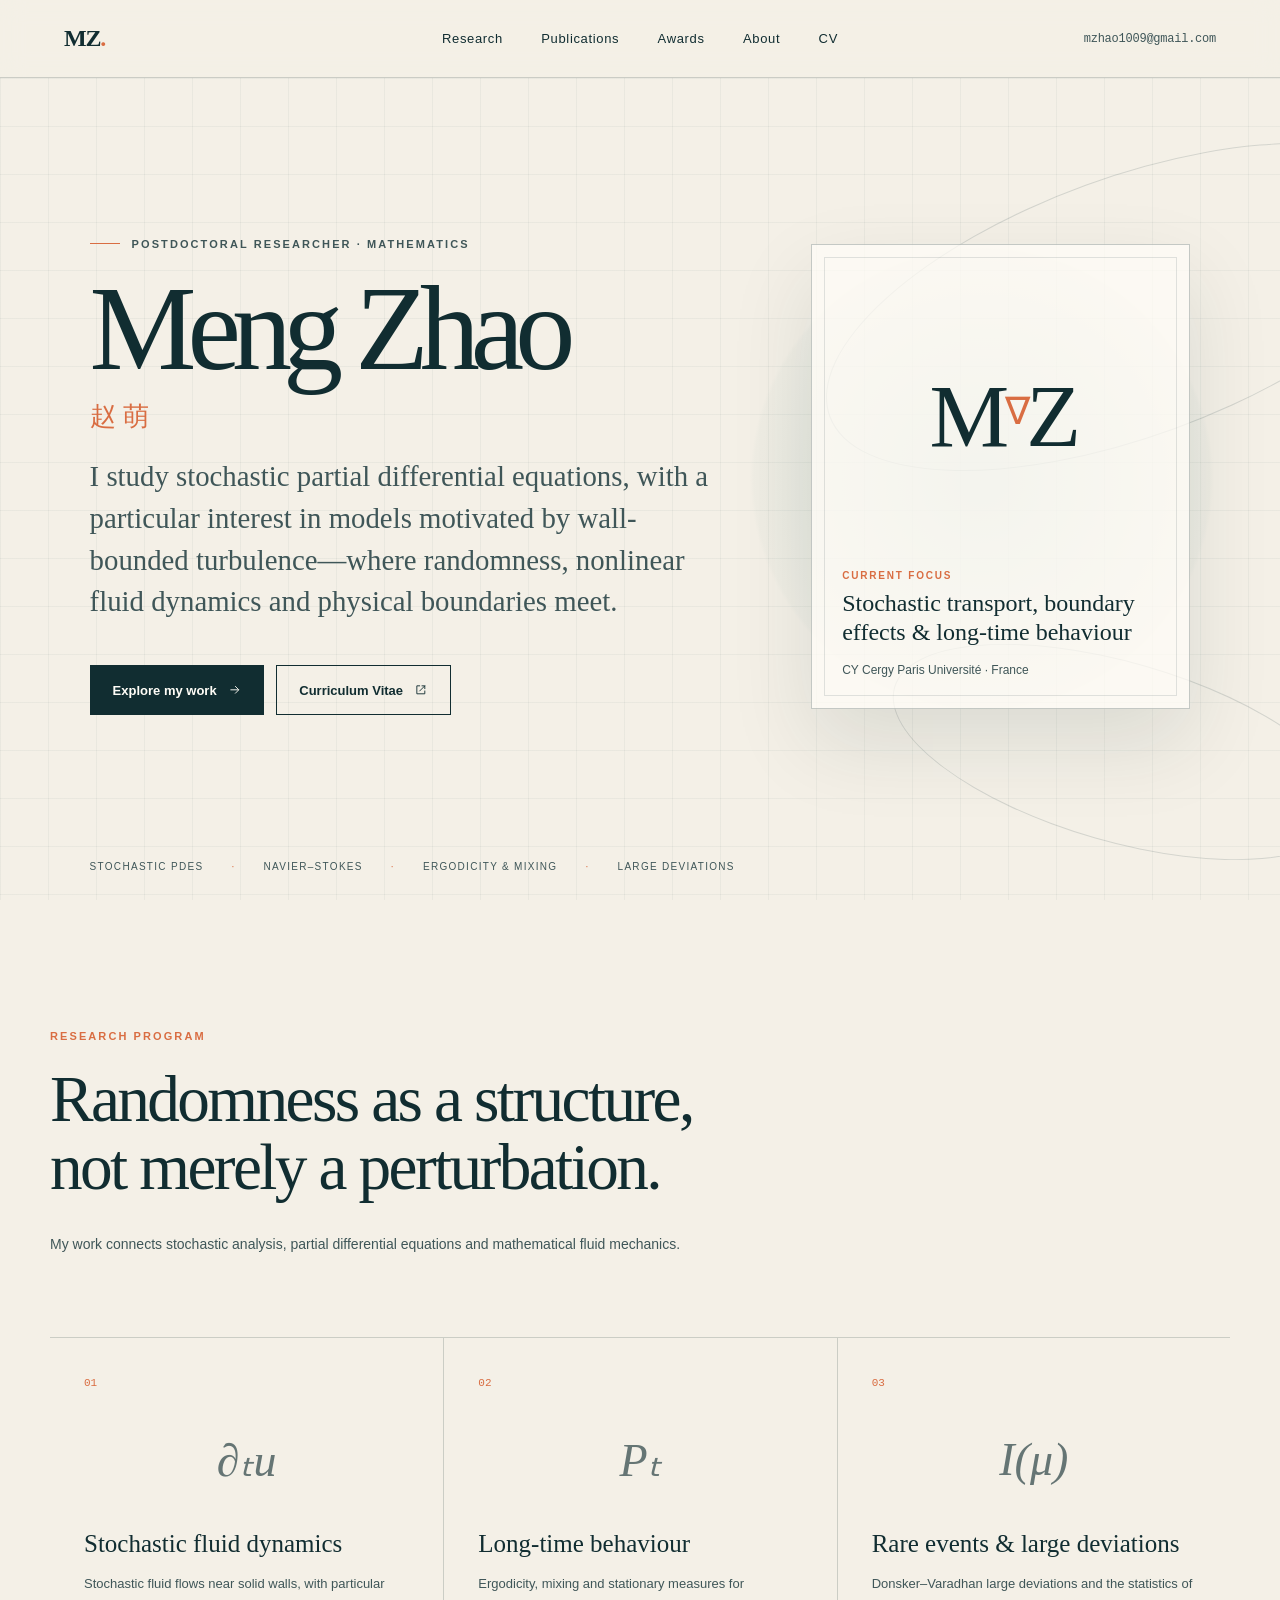
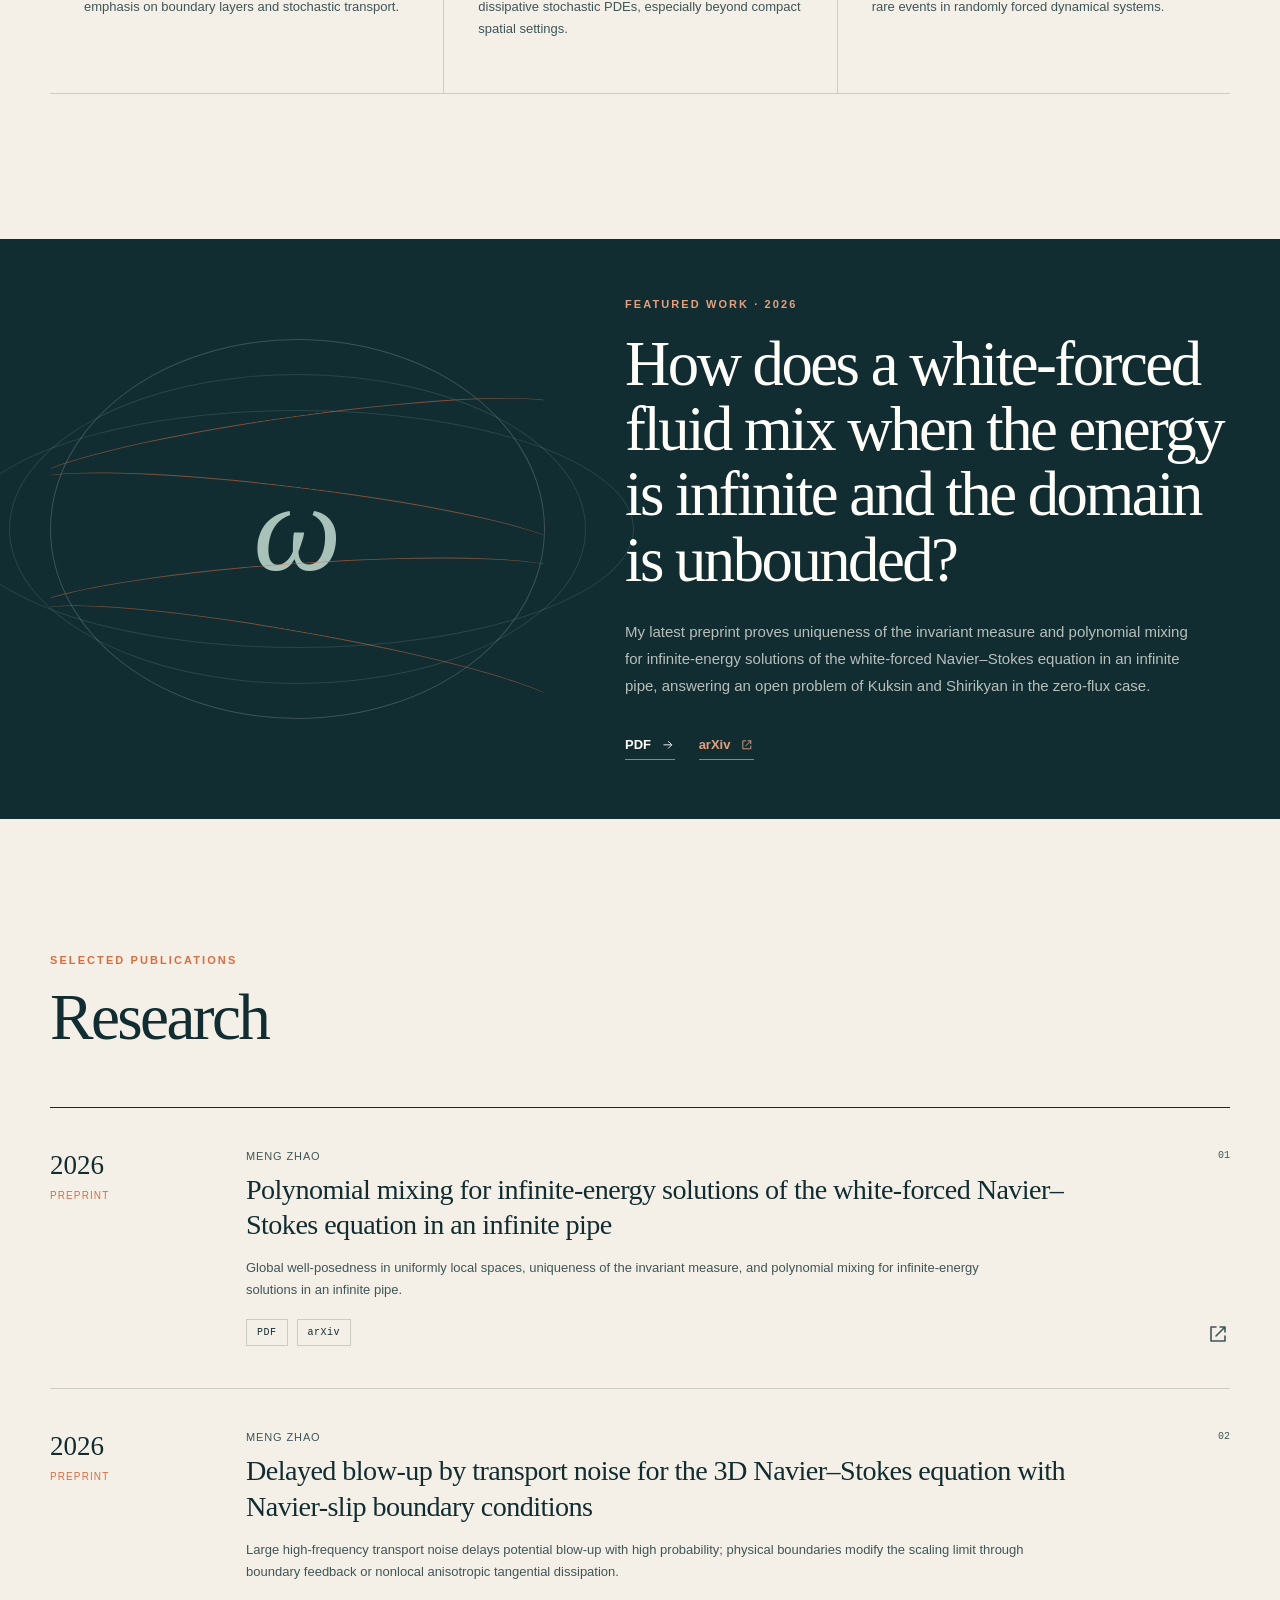
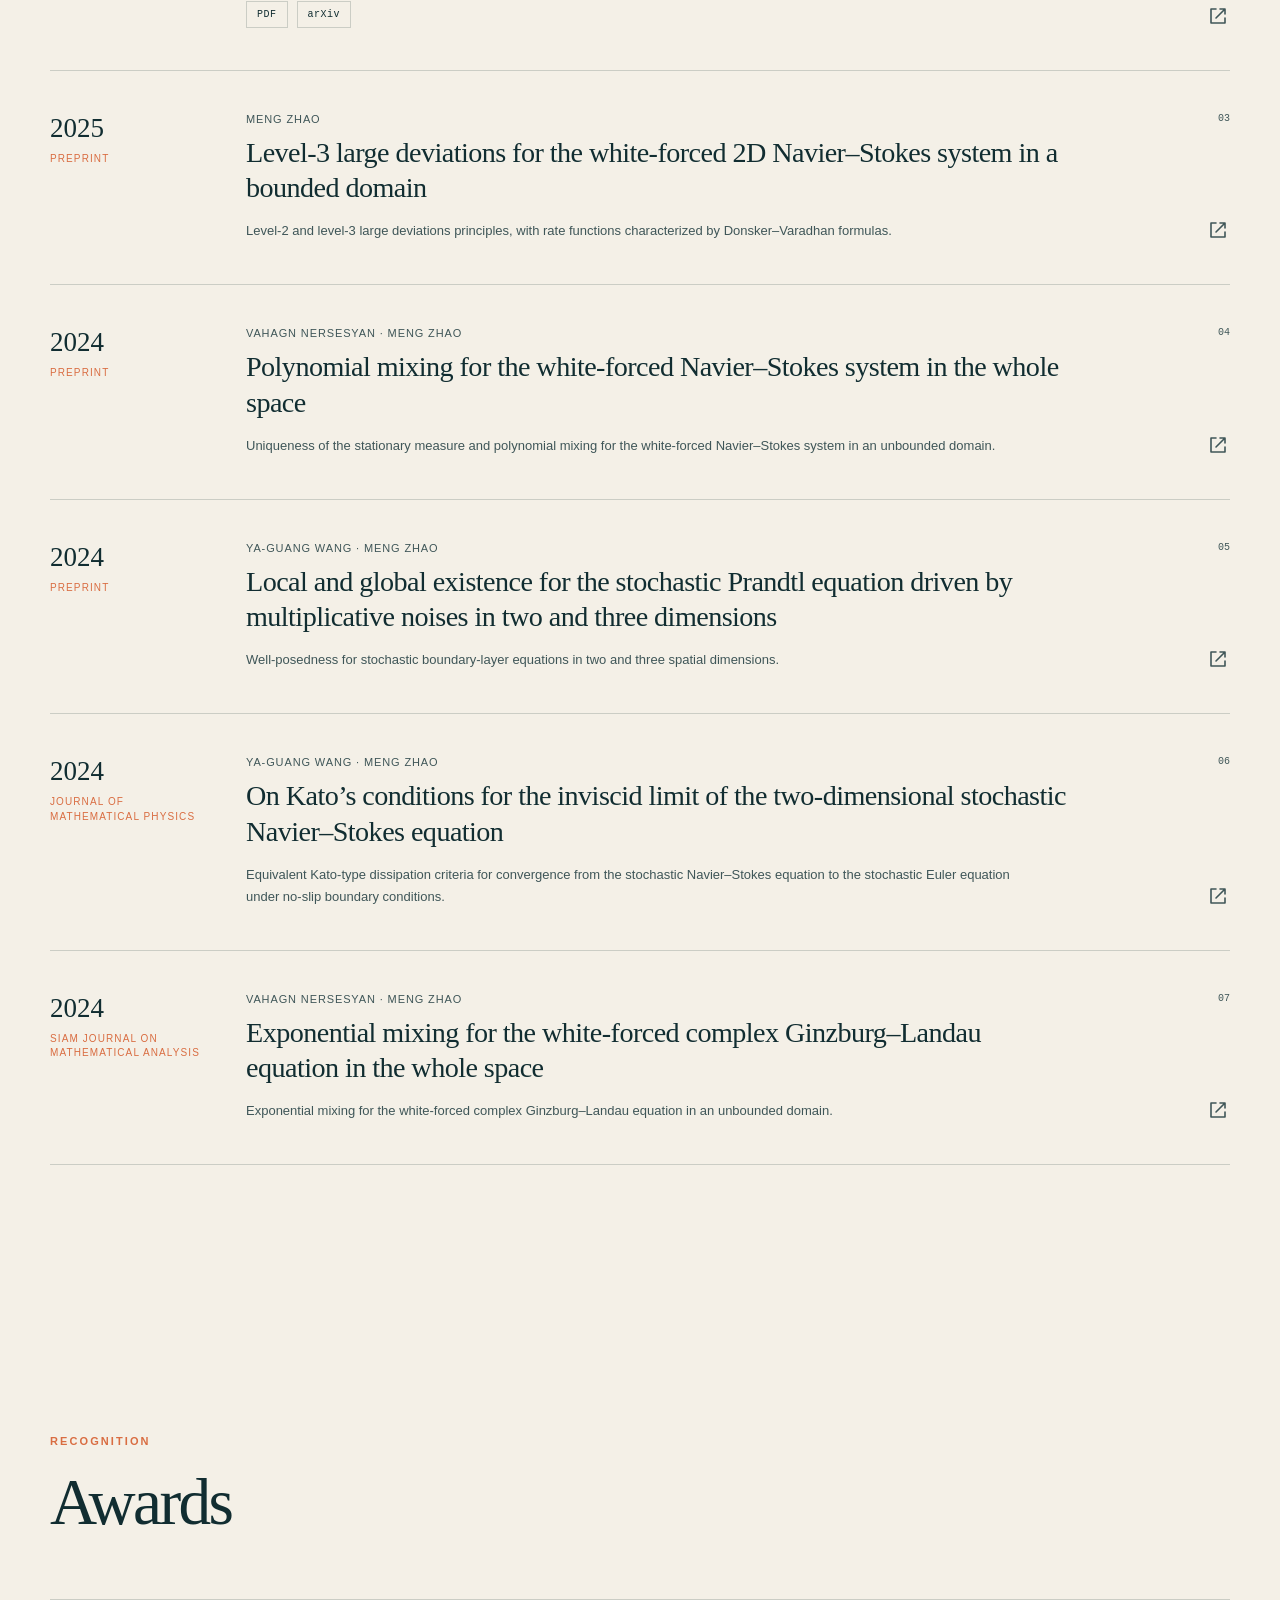
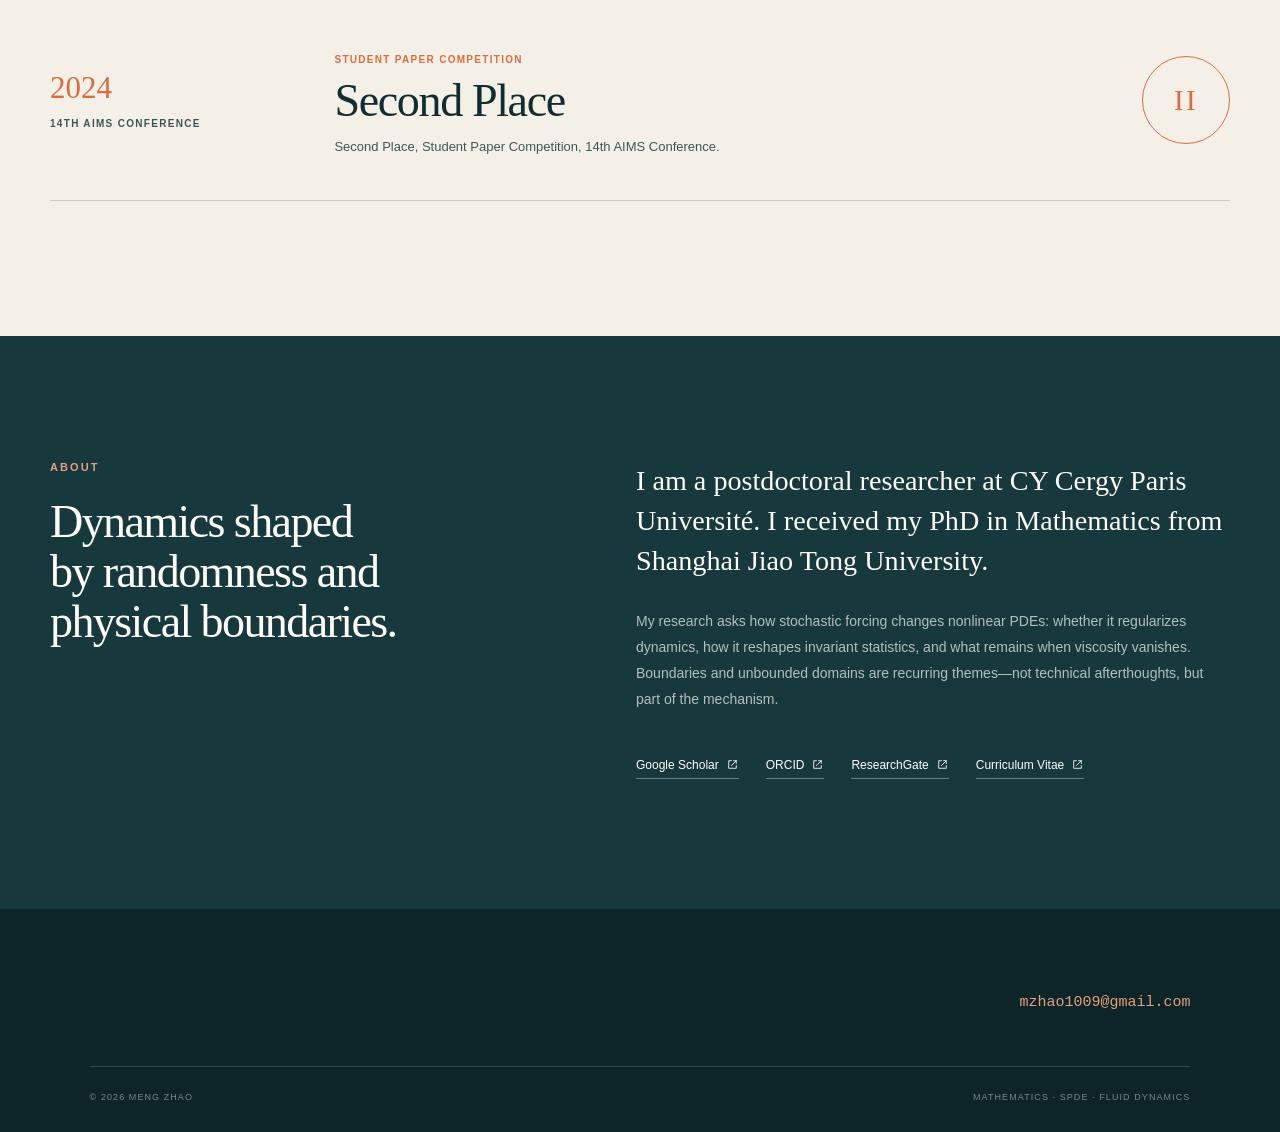
==== commit cd00783c: "Simplify arXiv link labels" ====
--- a/index.html
+++ b/index.html
@@ -164,12 +164,12 @@
         <div class="publication-list">
           <article class="publication">
             <div class="publication-meta"><span>2026</span><p>Preprint</p></div>
-            <div class="publication-body"><p class="authors">Meng Zhao</p><h3>Polynomial mixing for infinite-energy solutions of the white-forced Navier–Stokes equation in an infinite pipe</h3><p class="publication-description">Global well-posedness in uniformly local spaces, uniqueness of the invariant measure, and polynomial mixing for infinite-energy solutions in an infinite pipe.</p><div class="publication-actions"><a href="/papers/polynomial-mixing-infinite-energy-navier-stokes-infinite-pipe.pdf" target="_blank" rel="noreferrer">PDF</a><a href="https://arxiv.org/abs/2610.15216" target="_blank" rel="noreferrer">arXiv:2610.15216</a></div></div>
+            <div class="publication-body"><p class="authors">Meng Zhao</p><h3>Polynomial mixing for infinite-energy solutions of the white-forced Navier–Stokes equation in an infinite pipe</h3><p class="publication-description">Global well-posedness in uniformly local spaces, uniqueness of the invariant measure, and polynomial mixing for infinite-energy solutions in an infinite pipe.</p><div class="publication-actions"><a href="/papers/polynomial-mixing-infinite-energy-navier-stokes-infinite-pipe.pdf" target="_blank" rel="noreferrer">PDF</a><a href="https://arxiv.org/abs/2610.15216" target="_blank" rel="noreferrer">arXiv</a></div></div>
             <a class="publication-link" href="/papers/polynomial-mixing-infinite-energy-navier-stokes-infinite-pipe.pdf" target="_blank" rel="noreferrer" aria-label="Open Polynomial mixing for infinite-energy solutions of the white-forced Navier–Stokes equation in an infinite pipe"><span>01</span><svg viewBox="0 0 24 24" aria-hidden="true"><path d="M14 5h5v5M10 14 19 5M19 14v5H5V5h5"></path></svg></a>
           </article>
           <article class="publication">
             <div class="publication-meta"><span>2026</span><p>Preprint</p></div>
-            <div class="publication-body"><p class="authors">Meng Zhao</p><h3>Delayed blow-up by transport noise for the 3D Navier–Stokes equation with Navier-slip boundary conditions</h3><p class="publication-description">Large high-frequency transport noise delays potential blow-up with high probability; physical boundaries modify the scaling limit through boundary feedback or nonlocal anisotropic tangential dissipation.</p><div class="publication-actions"><a href="/papers/delayed-blow-up-transport-noise-3d-navier-stokes.pdf" target="_blank" rel="noreferrer">PDF</a><a href="https://arxiv.org/abs/2606.19060" target="_blank" rel="noreferrer">arXiv:2606.19060</a></div></div>
+            <div class="publication-body"><p class="authors">Meng Zhao</p><h3>Delayed blow-up by transport noise for the 3D Navier–Stokes equation with Navier-slip boundary conditions</h3><p class="publication-description">Large high-frequency transport noise delays potential blow-up with high probability; physical boundaries modify the scaling limit through boundary feedback or nonlocal anisotropic tangential dissipation.</p><div class="publication-actions"><a href="/papers/delayed-blow-up-transport-noise-3d-navier-stokes.pdf" target="_blank" rel="noreferrer">PDF</a><a href="https://arxiv.org/abs/2606.19060" target="_blank" rel="noreferrer">arXiv</a></div></div>
             <a class="publication-link" href="/papers/delayed-blow-up-transport-noise-3d-navier-stokes.pdf" target="_blank" rel="noreferrer" aria-label="Open Delayed blow-up by transport noise for the 3D Navier–Stokes equation with Navier-slip boundary conditions"><span>02</span><svg viewBox="0 0 24 24" aria-hidden="true"><path d="M14 5h5v5M10 14 19 5M19 14v5H5V5h5"></path></svg></a>
           </article>
           <article class="publication">
